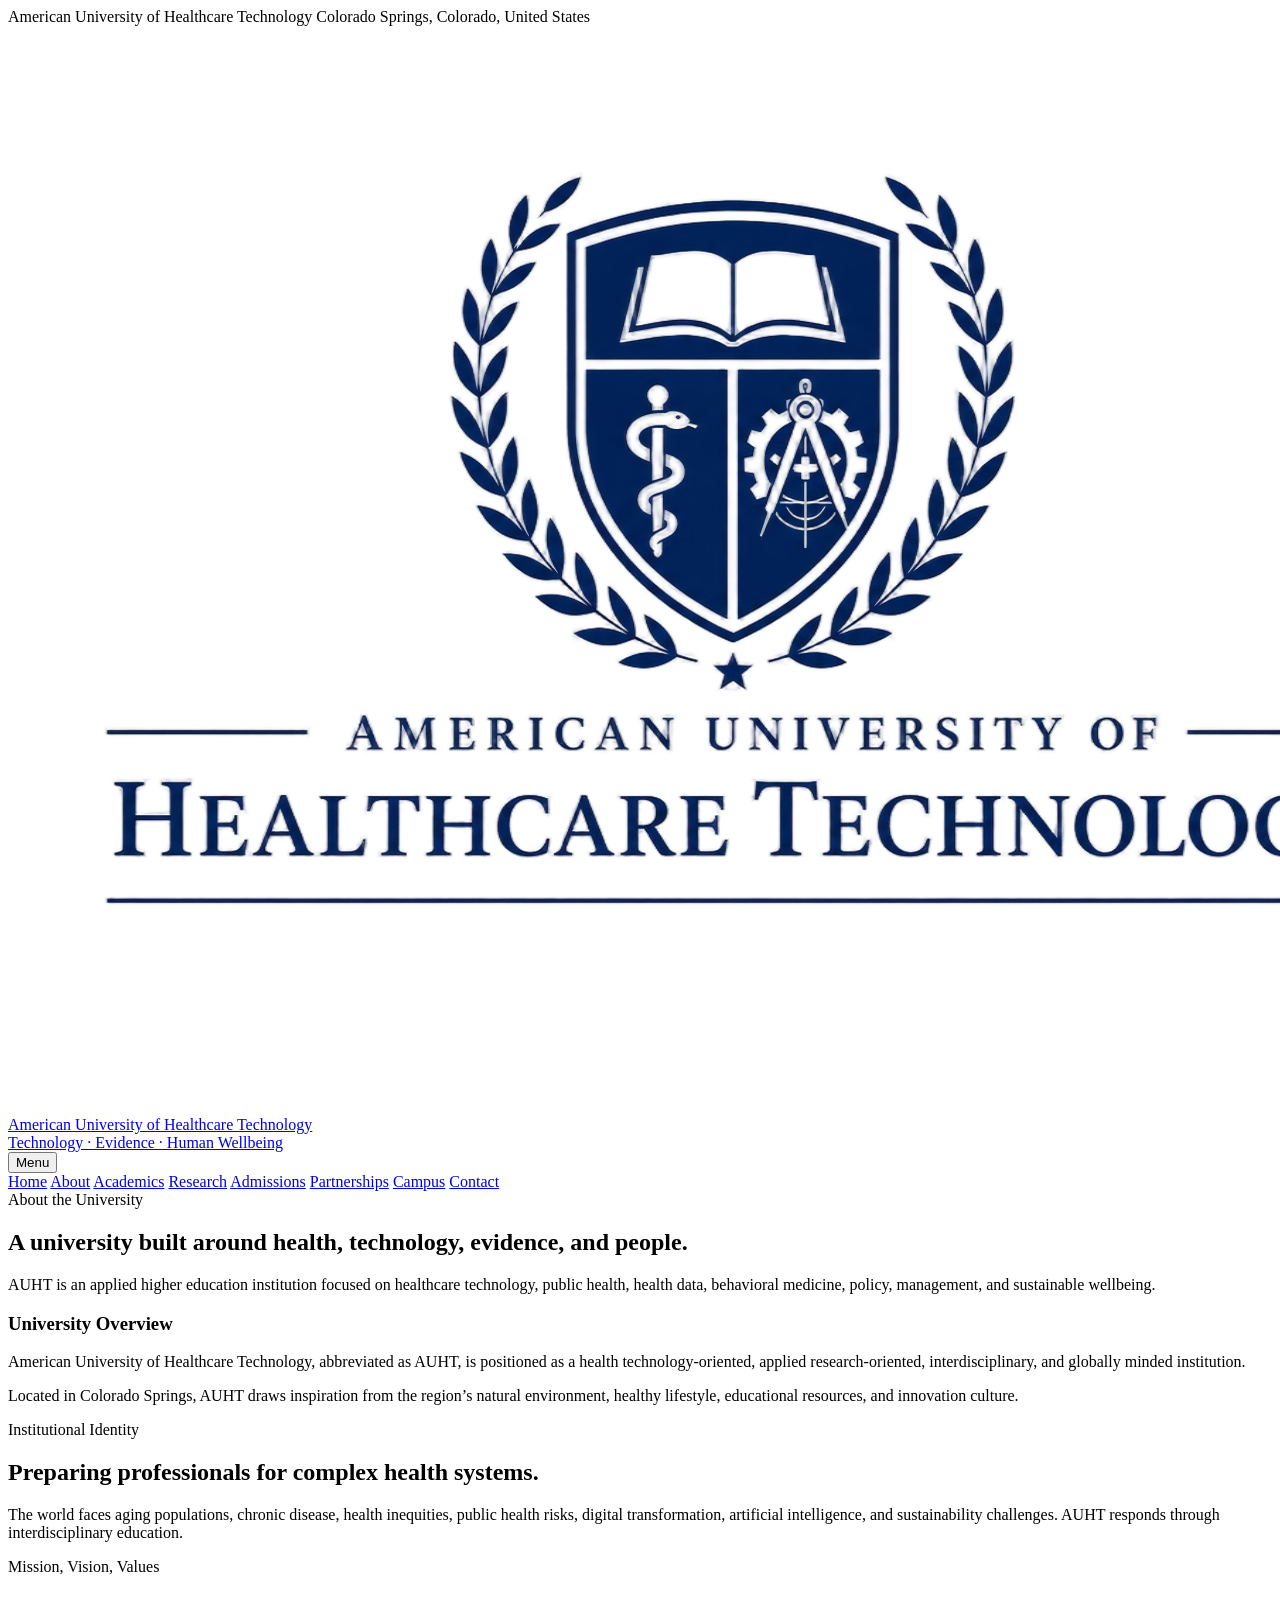
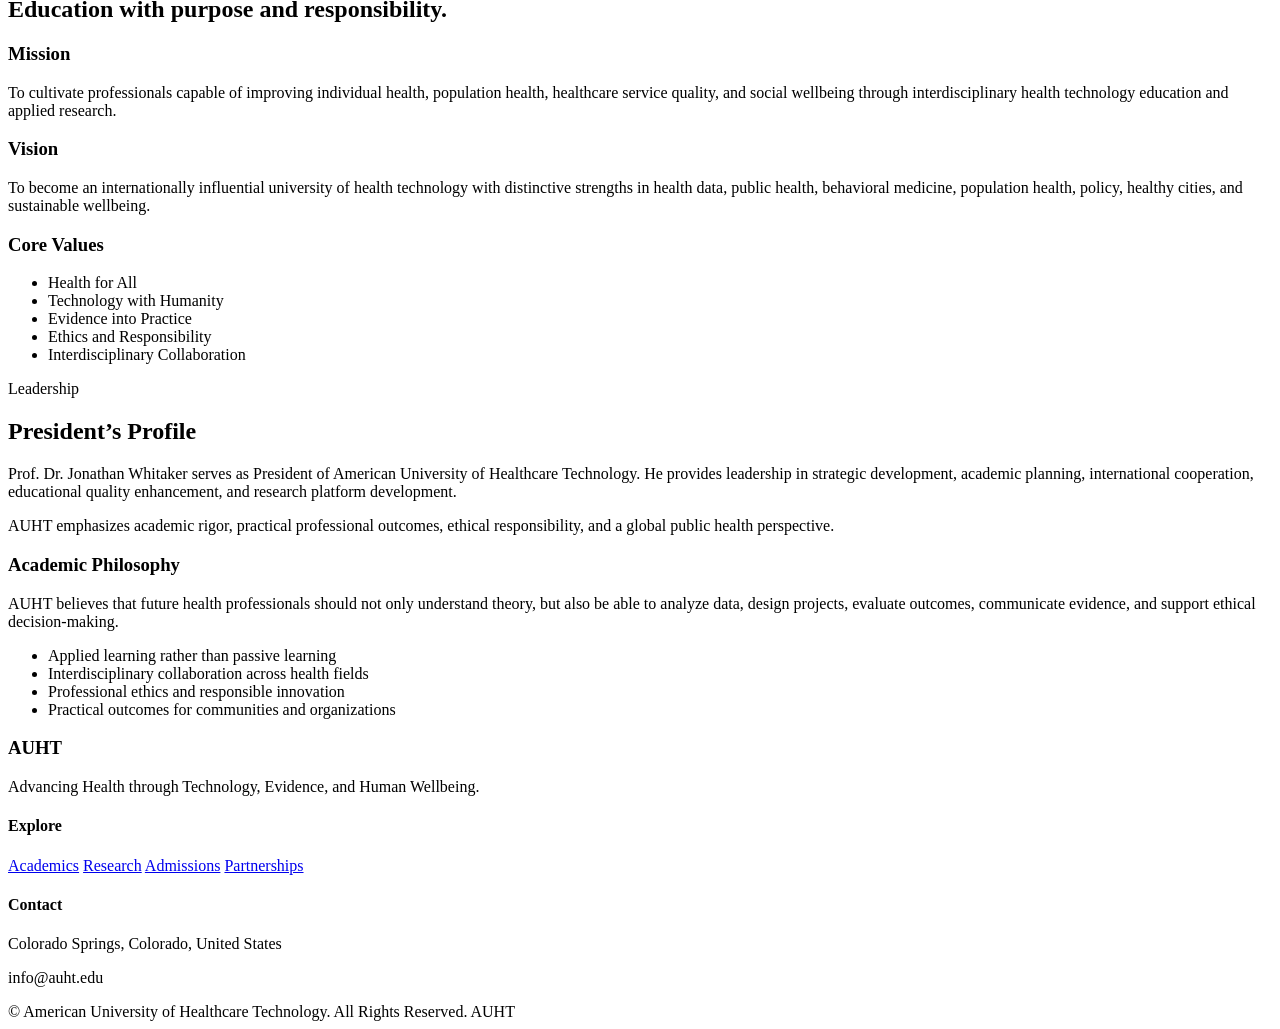
==== about.html @ 96d23efe "Update about.html" ====
<!DOCTYPE html>
<html lang="en">
<head>
  <meta charset="UTF-8" />
  <meta name="viewport" content="width=device-width, initial-scale=1.0" />
  <title>About AUHT</title>
  <link rel="stylesheet" href="assets/css/style.css" />
</head>
<body>
  <div class="topbar">
    <div class="container">
      <span>American University of Healthcare Technology</span>
      <span>Colorado Springs, Colorado, United States</span>
    </div>
  </div>

  <header class="site-header">
    <div class="container header-inner">
      <a href="index.html" class="brand">
        <img src="assets/logo.png" alt="AUHT Logo" />
        <div>
          <div class="brand-title">American University of Healthcare Technology</div>
          <div class="brand-subtitle">Technology · Evidence · Human Wellbeing</div>
        </div>
      </a>

      <button class="menu-toggle">Menu</button>

      <nav class="main-nav">
        <a href="index.html">Home</a>
        <a href="about.html">About</a>
        <a href="academics.html">Academics</a>
        <a href="research.html">Research</a>
        <a href="admissions.html">Admissions</a>
        <a href="partnerships.html">Partnerships</a>
        <a href="campus.html">Campus</a>
        <a href="contact.html" class="nav-button">Contact</a>
      </nav>
    </div>
  </header>

  <main>
    <section class="page-hero">
      <div class="container">
        <div class="eyebrow">About the University</div>
        <h1>A university built around health, technology, evidence, and people.</h1>
        <p>
          AUHT is an applied higher education institution focused on healthcare technology,
          public health, health data, behavioral medicine, policy, management, and sustainable wellbeing.
        </p>
      </div>
    </section>

    <section class="section">
      <div class="container two-column">
        <div class="panel">
          <h3>University Overview</h3>
          <p>
            American University of Healthcare Technology, abbreviated as AUHT, is positioned
            as a health technology-oriented, applied research-oriented, interdisciplinary,
            and globally minded institution.
          </p>
          <p>
            Located in Colorado Springs, AUHT draws inspiration from the region’s natural
            environment, healthy lifestyle, educational resources, and innovation culture.
          </p>
        </div>

        <div>
          <div class="section-title">
            <span>Institutional Identity</span>
            <h2>Preparing professionals for complex health systems.</h2>
            <p>
              The world faces aging populations, chronic disease, health inequities,
              public health risks, digital transformation, artificial intelligence,
              and sustainability challenges. AUHT responds through interdisciplinary education.
            </p>
          </div>
        </div>
      </div>
    </section>

    <section class="section section-light">
      <div class="container">
        <div class="section-title center">
          <span>Mission, Vision, Values</span>
          <h2>Education with purpose and responsibility.</h2>
        </div>

        <div class="grid grid-3">
          <div class="card">
            <h3>Mission</h3>
            <p>
              To cultivate professionals capable of improving individual health, population
              health, healthcare service quality, and social wellbeing through interdisciplinary
              health technology education and applied research.
            </p>
          </div>

          <div class="card">
            <h3>Vision</h3>
            <p>
              To become an internationally influential university of health technology with
              distinctive strengths in health data, public health, behavioral medicine,
              population health, policy, healthy cities, and sustainable wellbeing.
            </p>
          </div>

          <div class="card">
            <h3>Core Values</h3>
            <ul>
              <li>Health for All</li>
              <li>Technology with Humanity</li>
              <li>Evidence into Practice</li>
              <li>Ethics and Responsibility</li>
              <li>Interdisciplinary Collaboration</li>
            </ul>
          </div>
        </div>
      </div>
    </section>

    <section class="section">
      <div class="container two-column">
        <div>
          <div class="section-title">
            <span>Leadership</span>
            <h2>President’s Profile</h2>
            <p>
              Prof. Dr. Jonathan Whitaker serves as President of American University of
              Healthcare Technology. He provides leadership in strategic development,
              academic planning, international cooperation, educational quality enhancement,
              and research platform development.
            </p>
          </div>

          <div class="notice">
            AUHT emphasizes academic rigor, practical professional outcomes, ethical
            responsibility, and a global public health perspective.
          </div>
        </div>

        <div class="panel">
          <h3>Academic Philosophy</h3>
          <p>
            AUHT believes that future health professionals should not only understand theory,
            but also be able to analyze data, design projects, evaluate outcomes, communicate
            evidence, and support ethical decision-making.
          </p>
          <ul>
            <li>Applied learning rather than passive learning</li>
            <li>Interdisciplinary collaboration across health fields</li>
            <li>Professional ethics and responsible innovation</li>
            <li>Practical outcomes for communities and organizations</li>
          </ul>
        </div>
      </div>
    </section>
  </main>

  <footer class="footer">
    <div class="container footer-grid">
      <div>
        <h3>AUHT</h3>
        <p>Advancing Health through Technology, Evidence, and Human Wellbeing.</p>
      </div>
      <div>
        <h4>Explore</h4>
        <div class="footer-links">
          <a href="academics.html">Academics</a>
          <a href="research.html">Research</a>
          <a href="admissions.html">Admissions</a>
          <a href="partnerships.html">Partnerships</a>
        </div>
      </div>
      <div>
        <h4>Contact</h4>
        <p>Colorado Springs, Colorado, United States</p>
        <p>info@auht.edu</p>
      </div>
    </div>
    <div class="container copyright">
      <span>© <span id="year"></span> American University of Healthcare Technology. All Rights Reserved.</span>
      <span>AUHT</span>
    </div>
  </footer>

  <script src="assets/js/main.js"></script>
</body>
</html>
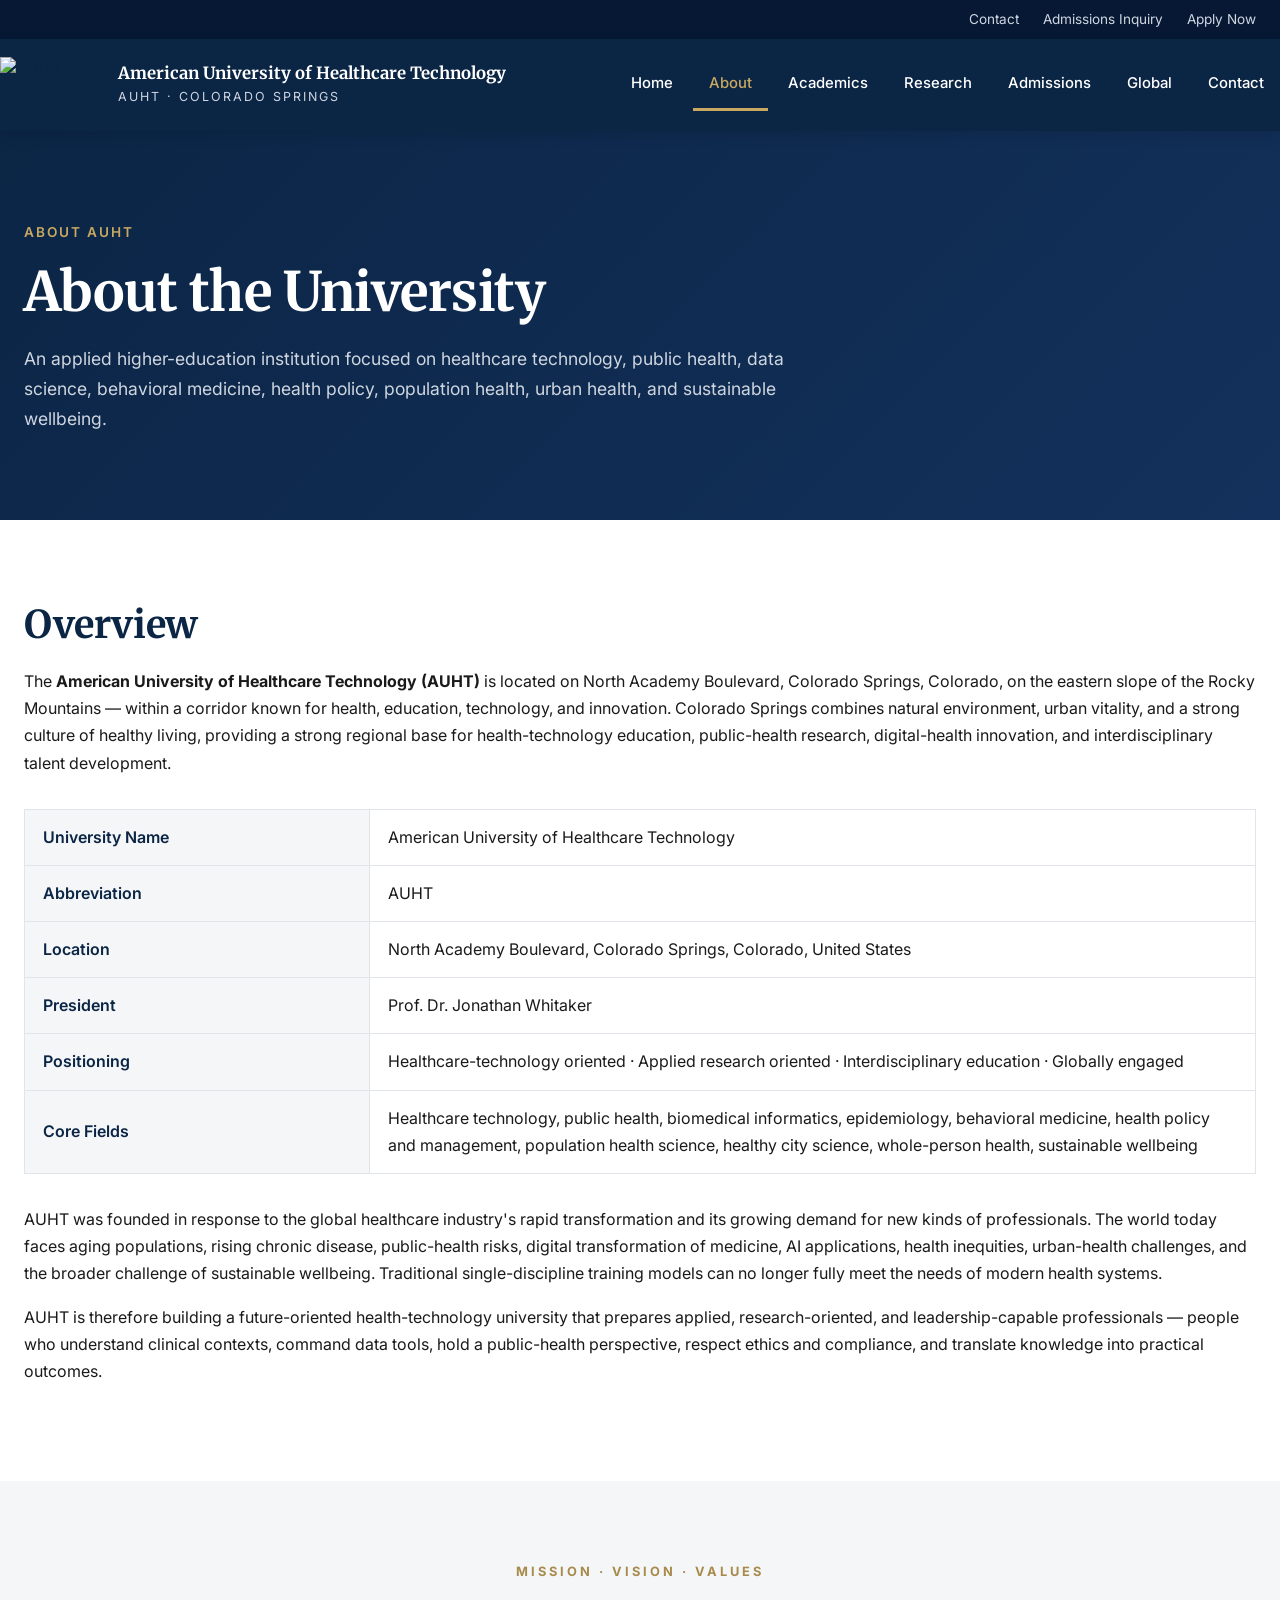
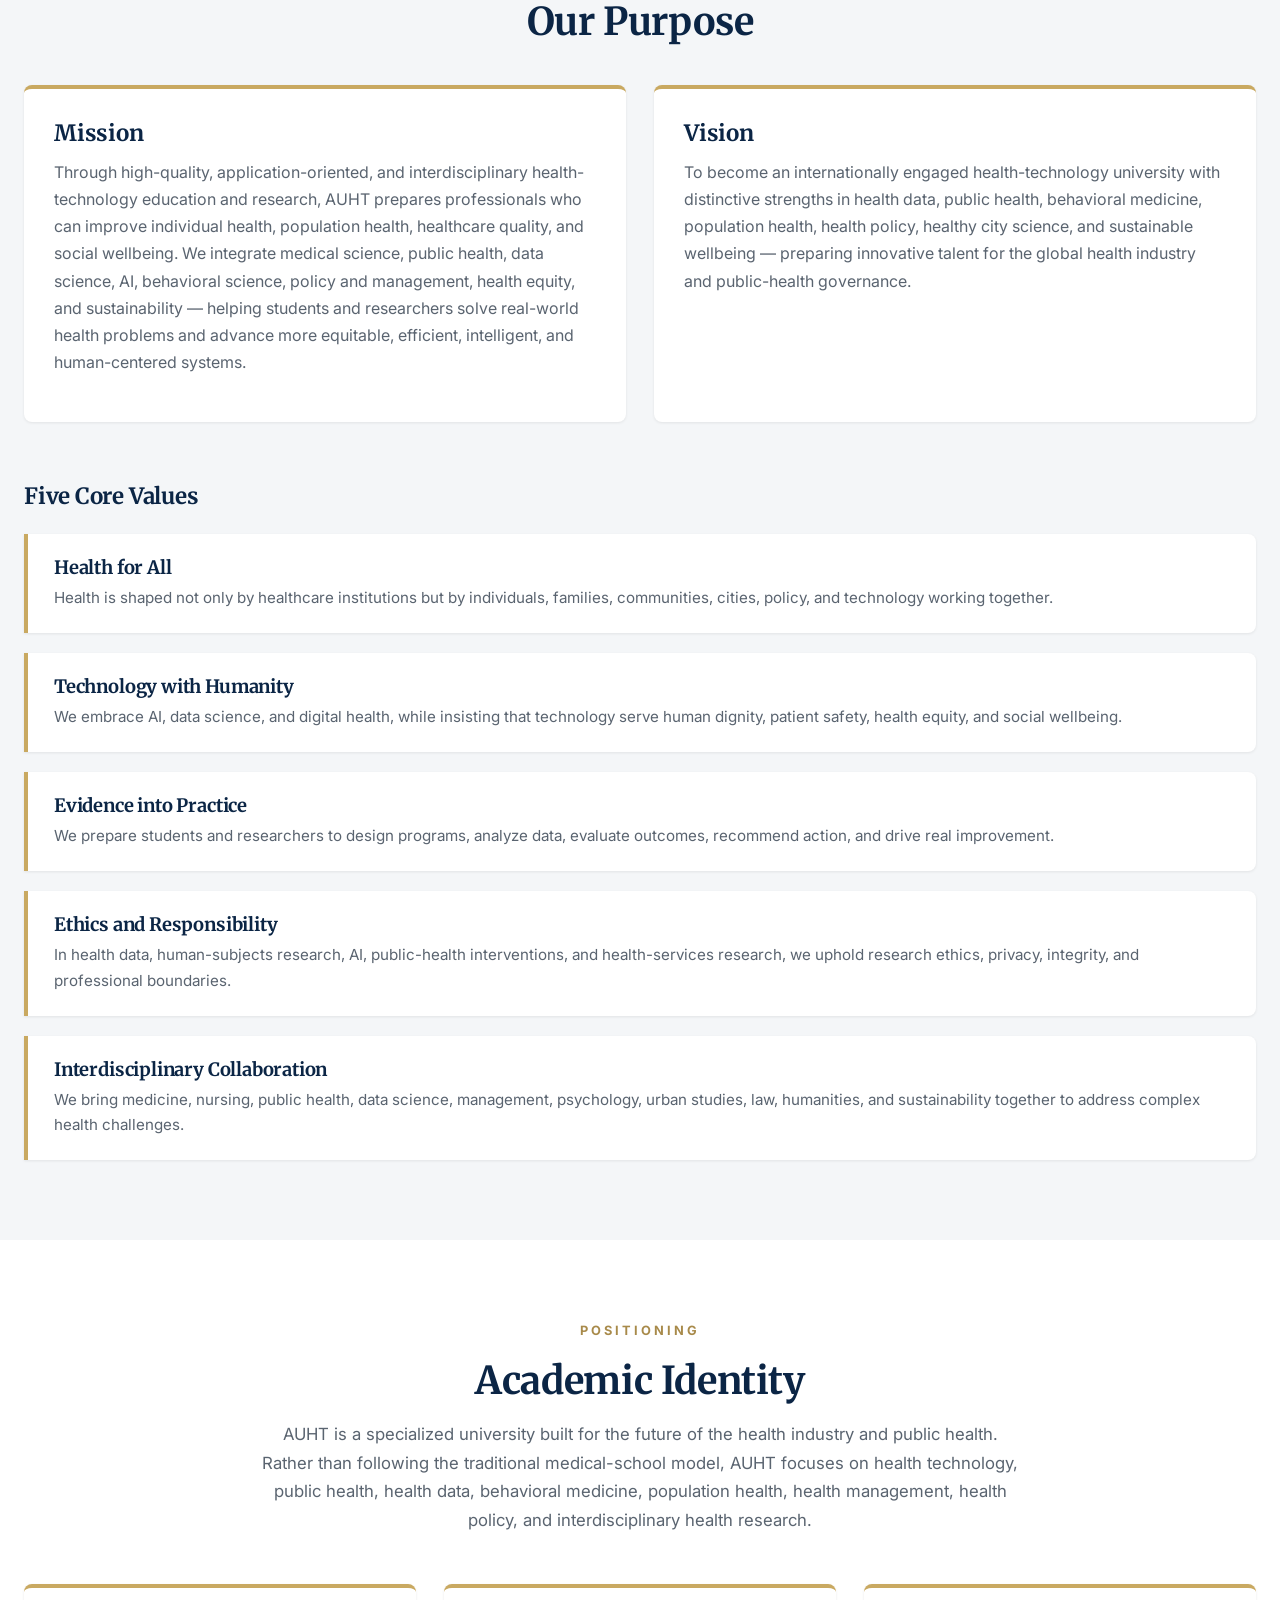
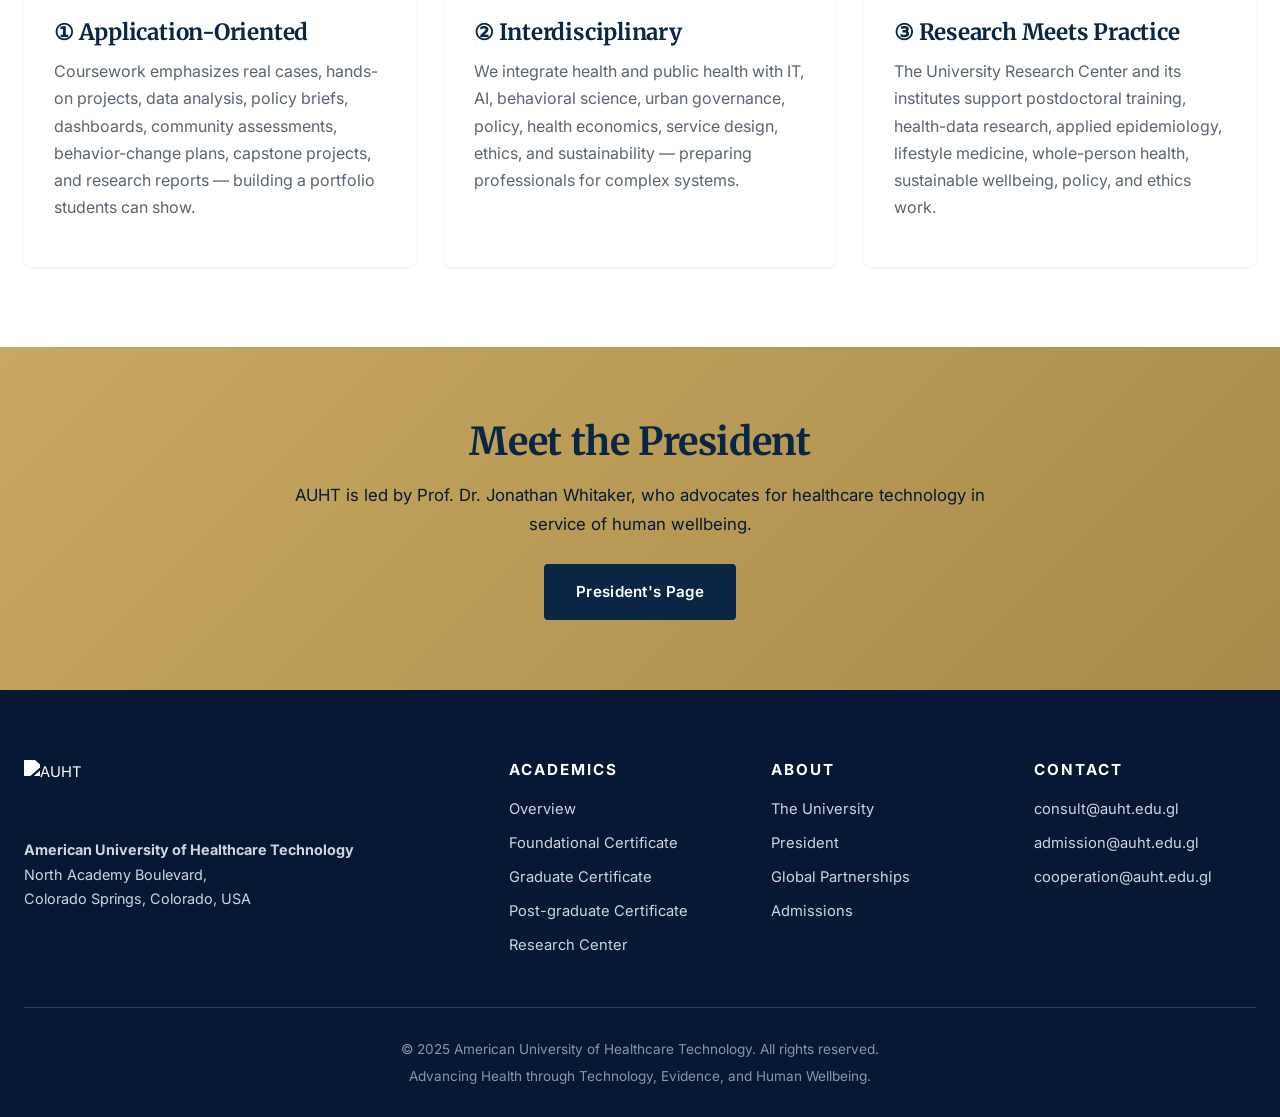
==== commit 63761e15: "Update about.html" ====
--- a/about.html
+++ b/about.html
@@ -3,188 +3,153 @@
 <head>
   <meta charset="UTF-8" />
   <meta name="viewport" content="width=device-width, initial-scale=1.0" />
-  <title>About AUHT</title>
-  <link rel="stylesheet" href="assets/css/style.css" />
+  <title>About AUHT | American University of Healthcare Technology</title>
+  <link href="https://fonts.googleapis.com/css2?family=Inter:wght@400;500;600;700&family=Merriweather:wght@700;900&display=swap" rel="stylesheet">
+  <link rel="stylesheet" href="css/styles.css" />
 </head>
 <body>
-  <div class="topbar">
-    <div class="container">
-      <span>American University of Healthcare Technology</span>
-      <span>Colorado Springs, Colorado, United States</span>
+
+<div class="utility-bar">
+  <div class="container">
+    <a href="contact.html">Contact</a>
+    <a href="mailto:admission@auht.edu.gl">Admissions Inquiry</a>
+    <a href="admissions.html">Apply Now</a>
+  </div>
+</div>
+
+<header class="site-header">
+  <div class="container header-inner">
+    <a class="brand" href="index.html">
+      <img src="images/logo.png" alt="AUHT Logo" />
+      <div class="brand-text">
+        <div class="name-en">American University of Healthcare Technology</div>
+        <div class="name-sub">AUHT · Colorado Springs</div>
+      </div>
+    </a>
+    <button class="nav-toggle" aria-label="Toggle menu">☰</button>
+    <nav class="main-nav">
+      <a href="index.html">Home</a>
+      <a href="about.html">About</a>
+      <a href="academics.html">Academics</a>
+      <a href="research.html">Research</a>
+      <a href="admissions.html">Admissions</a>
+      <a href="global.html">Global</a>
+      <a href="contact.html">Contact</a>
+    </nav>
+  </div>
+</header>
+
+<section class="page-header">
+  <div class="container">
+    <div class="breadcrumb">ABOUT AUHT</div>
+    <h1>About the University</h1>
+    <p class="lead">An applied higher-education institution focused on healthcare technology, public health, data science, behavioral medicine, health policy, population health, urban health, and sustainable wellbeing.</p>
+  </div>
+</section>
+
+<section>
+  <div class="container">
+    <h2 style="margin-bottom:20px;">Overview</h2>
+    <p>The <strong>American University of Healthcare Technology (AUHT)</strong> is located on North Academy Boulevard, Colorado Springs, Colorado, on the eastern slope of the Rocky Mountains — within a corridor known for health, education, technology, and innovation. Colorado Springs combines natural environment, urban vitality, and a strong culture of healthy living, providing a strong regional base for health-technology education, public-health research, digital-health innovation, and interdisciplinary talent development.</p>
+
+    <table class="info-table" style="margin-top:32px;">
+      <tr><th>University Name</th><td>American University of Healthcare Technology</td></tr>
+      <tr><th>Abbreviation</th><td>AUHT</td></tr>
+      <tr><th>Location</th><td>North Academy Boulevard, Colorado Springs, Colorado, United States</td></tr>
+      <tr><th>President</th><td>Prof. Dr. Jonathan Whitaker</td></tr>
+      <tr><th>Positioning</th><td>Healthcare-technology oriented · Applied research oriented · Interdisciplinary education · Globally engaged</td></tr>
+      <tr><th>Core Fields</th><td>Healthcare technology, public health, biomedical informatics, epidemiology, behavioral medicine, health policy and management, population health science, healthy city science, whole-person health, sustainable wellbeing</td></tr>
+    </table>
+
+    <p style="margin-top:32px;">AUHT was founded in response to the global healthcare industry's rapid transformation and its growing demand for new kinds of professionals. The world today faces aging populations, rising chronic disease, public-health risks, digital transformation of medicine, AI applications, health inequities, urban-health challenges, and the broader challenge of sustainable wellbeing. Traditional single-discipline training models can no longer fully meet the needs of modern health systems.</p>
+
+    <p>AUHT is therefore building a future-oriented health-technology university that prepares applied, research-oriented, and leadership-capable professionals — people who understand clinical contexts, command data tools, hold a public-health perspective, respect ethics and compliance, and translate knowledge into practical outcomes.</p>
+  </div>
+</section>
+
+<section class="section-alt">
+  <div class="container">
+    <span class="section-eyebrow">Mission · Vision · Values</span>
+    <h2 class="section-title">Our Purpose</h2>
+
+    <div class="grid grid-2" style="margin-top:40px;">
+      <div class="card">
+        <div class="card-body">
+          <h3>Mission</h3>
+          <p>Through high-quality, application-oriented, and interdisciplinary health-technology education and research, AUHT prepares professionals who can improve individual health, population health, healthcare quality, and social wellbeing. We integrate medical science, public health, data science, AI, behavioral science, policy and management, health equity, and sustainability — helping students and researchers solve real-world health problems and advance more equitable, efficient, intelligent, and human-centered systems.</p>
+        </div>
+      </div>
+      <div class="card">
+        <div class="card-body">
+          <h3>Vision</h3>
+          <p>To become an internationally engaged health-technology university with distinctive strengths in health data, public health, behavioral medicine, population health, health policy, healthy city science, and sustainable wellbeing — preparing innovative talent for the global health industry and public-health governance.</p>
+        </div>
+      </div>
+    </div>
+
+    <h3 style="margin-top:60px; margin-bottom:24px;">Five Core Values</h3>
+    <div class="value-list">
+      <div class="value-item"><div><h4>Health for All</h4><p>Health is shaped not only by healthcare institutions but by individuals, families, communities, cities, policy, and technology working together.</p></div></div>
+      <div class="value-item"><div><h4>Technology with Humanity</h4><p>We embrace AI, data science, and digital health, while insisting that technology serve human dignity, patient safety, health equity, and social wellbeing.</p></div></div>
+      <div class="value-item"><div><h4>Evidence into Practice</h4><p>We prepare students and researchers to design programs, analyze data, evaluate outcomes, recommend action, and drive real improvement.</p></div></div>
+      <div class="value-item"><div><h4>Ethics and Responsibility</h4><p>In health data, human-subjects research, AI, public-health interventions, and health-services research, we uphold research ethics, privacy, integrity, and professional boundaries.</p></div></div>
+      <div class="value-item"><div><h4>Interdisciplinary Collaboration</h4><p>We bring medicine, nursing, public health, data science, management, psychology, urban studies, law, humanities, and sustainability together to address complex health challenges.</p></div></div>
     </div>
   </div>
+</section>
 
-  <header class="site-header">
-    <div class="container header-inner">
-      <a href="index.html" class="brand">
-        <img src="assets/logo.png" alt="AUHT Logo" />
-        <div>
-          <div class="brand-title">American University of Healthcare Technology</div>
-          <div class="brand-subtitle">Technology · Evidence · Human Wellbeing</div>
-        </div>
-      </a>
+<section>
+  <div class="container">
+    <span class="section-eyebrow">Positioning</span>
+    <h2 class="section-title">Academic Identity</h2>
+    <p class="section-subtitle">AUHT is a specialized university built for the future of the health industry and public health. Rather than following the traditional medical-school model, AUHT focuses on health technology, public health, health data, behavioral medicine, population health, health management, health policy, and interdisciplinary health research.</p>
 
-      <button class="menu-toggle">Menu</button>
+    <div class="grid grid-3" style="margin-top:32px;">
+      <div class="card"><div class="card-body"><h3>① Application-Oriented</h3><p>Coursework emphasizes real cases, hands-on projects, data analysis, policy briefs, dashboards, community assessments, behavior-change plans, capstone projects, and research reports — building a portfolio students can show.</p></div></div>
+      <div class="card"><div class="card-body"><h3>② Interdisciplinary</h3><p>We integrate health and public health with IT, AI, behavioral science, urban governance, policy, health economics, service design, ethics, and sustainability — preparing professionals for complex systems.</p></div></div>
+      <div class="card"><div class="card-body"><h3>③ Research Meets Practice</h3><p>The University Research Center and its institutes support postdoctoral training, health-data research, applied epidemiology, lifestyle medicine, whole-person health, sustainable wellbeing, policy, and ethics work.</p></div></div>
+    </div>
+  </div>
+</section>
 
-      <nav class="main-nav">
-        <a href="index.html">Home</a>
-        <a href="about.html">About</a>
-        <a href="academics.html">Academics</a>
-        <a href="research.html">Research</a>
-        <a href="admissions.html">Admissions</a>
-        <a href="partnerships.html">Partnerships</a>
-        <a href="campus.html">Campus</a>
-        <a href="contact.html" class="nav-button">Contact</a>
-      </nav>
+<section class="cta-banner">
+  <h2>Meet the President</h2>
+  <p>AUHT is led by Prof. Dr. Jonathan Whitaker, who advocates for healthcare technology in service of human wellbeing.</p>
+  <a href="president.html" class="btn btn-dark">President's Page</a>
+</section>
+
+<footer class="site-footer">
+  <div class="container">
+    <div class="footer-grid">
+      <div class="footer-brand">
+        <img src="images/logo.png" alt="AUHT" />
+        <p><strong>American University of Healthcare Technology</strong><br/>North Academy Boulevard,<br/>Colorado Springs, Colorado, USA</p>
+      </div>
+      <div><h4>Academics</h4><ul>
+        <li><a href="academics.html">Overview</a></li>
+        <li><a href="programs-foundational.html">Foundational Certificate</a></li>
+        <li><a href="programs-graduate.html">Graduate Certificate</a></li>
+        <li><a href="programs-postgraduate.html">Post-graduate Certificate</a></li>
+        <li><a href="research.html">Research Center</a></li>
+      </ul></div>
+      <div><h4>About</h4><ul>
+        <li><a href="about.html">The University</a></li>
+        <li><a href="president.html">President</a></li>
+        <li><a href="global.html">Global Partnerships</a></li>
+        <li><a href="admissions.html">Admissions</a></li>
+      </ul></div>
+      <div><h4>Contact</h4><ul>
+        <li><a href="mailto:consult@auht.edu.gl">consult@auht.edu.gl</a></li>
+        <li><a href="mailto:admission@auht.edu.gl">admission@auht.edu.gl</a></li>
+        <li><a href="mailto:cooperation@auht.edu.gl">cooperation@auht.edu.gl</a></li>
+      </ul></div>
     </div>
-  </header>
-
-  <main>
-    <section class="page-hero">
-      <div class="container">
-        <div class="eyebrow">About the University</div>
-        <h1>A university built around health, technology, evidence, and people.</h1>
-        <p>
-          AUHT is an applied higher education institution focused on healthcare technology,
-          public health, health data, behavioral medicine, policy, management, and sustainable wellbeing.
-        </p>
-      </div>
-    </section>
-
-    <section class="section">
-      <div class="container two-column">
-        <div class="panel">
-          <h3>University Overview</h3>
-          <p>
-            American University of Healthcare Technology, abbreviated as AUHT, is positioned
-            as a health technology-oriented, applied research-oriented, interdisciplinary,
-            and globally minded institution.
-          </p>
-          <p>
-            Located in Colorado Springs, AUHT draws inspiration from the region’s natural
-            environment, healthy lifestyle, educational resources, and innovation culture.
-          </p>
-        </div>
-
-        <div>
-          <div class="section-title">
-            <span>Institutional Identity</span>
-            <h2>Preparing professionals for complex health systems.</h2>
-            <p>
-              The world faces aging populations, chronic disease, health inequities,
-              public health risks, digital transformation, artificial intelligence,
-              and sustainability challenges. AUHT responds through interdisciplinary education.
-            </p>
-          </div>
-        </div>
-      </div>
-    </section>
-
-    <section class="section section-light">
-      <div class="container">
-        <div class="section-title center">
-          <span>Mission, Vision, Values</span>
-          <h2>Education with purpose and responsibility.</h2>
-        </div>
-
-        <div class="grid grid-3">
-          <div class="card">
-            <h3>Mission</h3>
-            <p>
-              To cultivate professionals capable of improving individual health, population
-              health, healthcare service quality, and social wellbeing through interdisciplinary
-              health technology education and applied research.
-            </p>
-          </div>
-
-          <div class="card">
-            <h3>Vision</h3>
-            <p>
-              To become an internationally influential university of health technology with
-              distinctive strengths in health data, public health, behavioral medicine,
-              population health, policy, healthy cities, and sustainable wellbeing.
-            </p>
-          </div>
-
-          <div class="card">
-            <h3>Core Values</h3>
-            <ul>
-              <li>Health for All</li>
-              <li>Technology with Humanity</li>
-              <li>Evidence into Practice</li>
-              <li>Ethics and Responsibility</li>
-              <li>Interdisciplinary Collaboration</li>
-            </ul>
-          </div>
-        </div>
-      </div>
-    </section>
-
-    <section class="section">
-      <div class="container two-column">
-        <div>
-          <div class="section-title">
-            <span>Leadership</span>
-            <h2>President’s Profile</h2>
-            <p>
-              Prof. Dr. Jonathan Whitaker serves as President of American University of
-              Healthcare Technology. He provides leadership in strategic development,
-              academic planning, international cooperation, educational quality enhancement,
-              and research platform development.
-            </p>
-          </div>
-
-          <div class="notice">
-            AUHT emphasizes academic rigor, practical professional outcomes, ethical
-            responsibility, and a global public health perspective.
-          </div>
-        </div>
-
-        <div class="panel">
-          <h3>Academic Philosophy</h3>
-          <p>
-            AUHT believes that future health professionals should not only understand theory,
-            but also be able to analyze data, design projects, evaluate outcomes, communicate
-            evidence, and support ethical decision-making.
-          </p>
-          <ul>
-            <li>Applied learning rather than passive learning</li>
-            <li>Interdisciplinary collaboration across health fields</li>
-            <li>Professional ethics and responsible innovation</li>
-            <li>Practical outcomes for communities and organizations</li>
-          </ul>
-        </div>
-      </div>
-    </section>
-  </main>
-
-  <footer class="footer">
-    <div class="container footer-grid">
-      <div>
-        <h3>AUHT</h3>
-        <p>Advancing Health through Technology, Evidence, and Human Wellbeing.</p>
-      </div>
-      <div>
-        <h4>Explore</h4>
-        <div class="footer-links">
-          <a href="academics.html">Academics</a>
-          <a href="research.html">Research</a>
-          <a href="admissions.html">Admissions</a>
-          <a href="partnerships.html">Partnerships</a>
-        </div>
-      </div>
-      <div>
-        <h4>Contact</h4>
-        <p>Colorado Springs, Colorado, United States</p>
-        <p>info@auht.edu</p>
-      </div>
+    <div class="footer-bottom">
+      <p>© 2025 American University of Healthcare Technology. All rights reserved.</p>
+      <p>Advancing Health through Technology, Evidence, and Human Wellbeing.</p>
     </div>
-    <div class="container copyright">
-      <span>© <span id="year"></span> American University of Healthcare Technology. All Rights Reserved.</span>
-      <span>AUHT</span>
-    </div>
-  </footer>
-
-  <script src="assets/js/main.js"></script>
+  </div>
+</footer>
+<script src="js/main.js"></script>
 </body>
 </html>
--- a/css/styles.css
+++ b/css/styles.css
@@ -0,0 +1,443 @@
+/* ============================================
+   AUHT — American University of Healthcare Technology
+   Global Stylesheet
+   ============================================ */
+
+:root {
+  --color-primary: #0B2545;
+  --color-primary-light: #13315C;
+  --color-primary-dark: #061833;
+  --color-accent: #C9A961;
+  --color-accent-dark: #A88A4A;
+  --color-teal: #1B7B88;
+  --color-teal-light: #E6F2F4;
+  --color-bg: #FFFFFF;
+  --color-bg-alt: #F4F6F8;
+  --color-text: #1A1A1A;
+  --color-text-muted: #5A6470;
+  --color-border: #E1E4E8;
+  --color-border-dark: #2A3F5F;
+
+  --font-serif: "Merriweather", Georgia, "Times New Roman", serif;
+  --font-sans: "Inter", -apple-system, BlinkMacSystemFont, "Segoe UI", Roboto, "Helvetica Neue", Arial, sans-serif;
+
+  --shadow-sm: 0 1px 3px rgba(0, 0, 0, 0.08);
+  --shadow-md: 0 4px 12px rgba(0, 0, 0, 0.1);
+  --shadow-lg: 0 10px 30px rgba(0, 0, 0, 0.15);
+
+  --radius-sm: 4px;
+  --radius-md: 8px;
+  --radius-lg: 12px;
+
+  --transition: all 0.25s ease;
+  --max-width: 1280px;
+}
+
+*, *::before, *::after { box-sizing: border-box; margin: 0; padding: 0; }
+html { scroll-behavior: smooth; }
+body {
+  font-family: var(--font-sans);
+  font-size: 16px;
+  line-height: 1.7;
+  color: var(--color-text);
+  background: var(--color-bg);
+  -webkit-font-smoothing: antialiased;
+}
+img { max-width: 100%; height: auto; display: block; }
+a { color: var(--color-primary); text-decoration: none; transition: var(--transition); }
+a:hover { color: var(--color-accent-dark); }
+ul { list-style: none; }
+button { font-family: inherit; cursor: pointer; border: none; background: none; }
+
+h1, h2, h3, h4, h5, h6 {
+  font-family: var(--font-serif);
+  font-weight: 700;
+  line-height: 1.25;
+  color: var(--color-primary);
+  letter-spacing: -0.01em;
+}
+h1 { font-size: clamp(2.2rem, 4.5vw, 3.4rem); }
+h2 { font-size: clamp(1.7rem, 3vw, 2.4rem); }
+h3 { font-size: 1.4rem; }
+h4 { font-size: 1.15rem; }
+p { margin-bottom: 1rem; }
+
+.container { width: 100%; max-width: var(--max-width); margin: 0 auto; padding: 0 24px; }
+
+/* Buttons */
+.btn {
+  display: inline-block;
+  padding: 13px 30px;
+  font-weight: 600;
+  font-size: 0.95rem;
+  border-radius: var(--radius-sm);
+  transition: var(--transition);
+  cursor: pointer;
+  text-align: center;
+  border: 2px solid transparent;
+  letter-spacing: 0.3px;
+}
+.btn-primary { background: var(--color-accent); color: var(--color-primary); }
+.btn-primary:hover { background: var(--color-accent-dark); color: #fff; }
+.btn-outline { border-color: #fff; color: #fff; }
+.btn-outline:hover { background: #fff; color: var(--color-primary); }
+.btn-dark { background: var(--color-primary); color: #fff; }
+.btn-dark:hover { background: var(--color-primary-light); color: #fff; }
+
+/* ============ HEADER ============ */
+.utility-bar {
+  background: var(--color-primary-dark);
+  color: #fff;
+  font-size: 0.85rem;
+  padding: 8px 0;
+}
+.utility-bar .container { display: flex; justify-content: flex-end; align-items: center; gap: 24px; }
+.utility-bar a { color: #cfd6e0; }
+.utility-bar a:hover { color: var(--color-accent); }
+
+.site-header {
+  background: var(--color-primary);
+  color: #fff;
+  position: sticky;
+  top: 0;
+  z-index: 100;
+  box-shadow: var(--shadow-md);
+}
+.header-inner { display: flex; align-items: center; justify-content: space-between; padding: 18px 0; }
+.brand { display: flex; align-items: center; gap: 14px; }
+.brand img { height: 56px; width: auto; }
+.brand-text .name-en { font-family: var(--font-serif); font-size: 1.05rem; font-weight: 700; line-height: 1.2; color: #fff; }
+.brand-text .name-sub { font-size: 0.78rem; color: #cfd6e0; letter-spacing: 2px; text-transform: uppercase; margin-top: 2px; }
+
+.main-nav { display: flex; align-items: center; gap: 4px; }
+.main-nav a {
+  color: #fff;
+  padding: 12px 16px;
+  font-size: 0.93rem;
+  font-weight: 500;
+  border-bottom: 3px solid transparent;
+  transition: var(--transition);
+}
+.main-nav a:hover, .main-nav a.active { color: var(--color-accent); border-bottom-color: var(--color-accent); }
+
+.nav-toggle { display: none; color: #fff; font-size: 1.6rem; }
+
+/* ============ HERO ============ */
+.hero {
+  position: relative;
+  min-height: 560px;
+  background: linear-gradient(135deg, #0B2545 0%, #13315C 50%, #1B7B88 100%);
+  color: #fff;
+  display: flex;
+  align-items: center;
+  overflow: hidden;
+}
+.hero::before {
+  content: "";
+  position: absolute;
+  inset: 0;
+  background-image:
+    radial-gradient(circle at 20% 30%, rgba(201,169,97,0.15) 0%, transparent 50%),
+    radial-gradient(circle at 80% 70%, rgba(27,123,136,0.25) 0%, transparent 50%);
+}
+.hero-content { position: relative; max-width: 800px; padding: 90px 0; }
+.hero h1 { color: #fff; margin-bottom: 22px; }
+.hero .lead { font-size: 1.2rem; line-height: 1.7; color: #e6ecf2; margin-bottom: 36px; max-width: 680px; }
+.hero-actions { display: flex; gap: 16px; flex-wrap: wrap; }
+.hero-tagline { font-size: 0.85rem; color: var(--color-accent); letter-spacing: 4px; text-transform: uppercase; margin-bottom: 14px; font-weight: 600; }
+
+/* Page header */
+.page-header {
+  background: linear-gradient(135deg, #0B2545 0%, #13315C 100%);
+  color: #fff;
+  padding: 90px 0 70px;
+  position: relative;
+}
+.page-header h1 { color: #fff; }
+.page-header .breadcrumb { font-size: 0.85rem; color: var(--color-accent); margin-bottom: 14px; letter-spacing: 2px; font-weight: 600; }
+.page-header .lead { color: #cfd6e0; max-width: 820px; font-size: 1.1rem; margin-top: 18px; }
+
+/* ============ SECTIONS ============ */
+section { padding: 80px 0; }
+.section-alt { background: var(--color-bg-alt); }
+.section-dark { background: var(--color-primary); color: #fff; }
+.section-dark h1, .section-dark h2, .section-dark h3 { color: #fff; }
+.section-dark p { color: #cfd6e0; }
+
+.section-title { text-align: center; margin-bottom: 16px; }
+.section-eyebrow {
+  display: block;
+  text-align: center;
+  font-size: 0.8rem;
+  color: var(--color-accent-dark);
+  letter-spacing: 3px;
+  text-transform: uppercase;
+  margin-bottom: 14px;
+  font-weight: 700;
+}
+.section-subtitle { text-align: center; max-width: 760px; margin: 0 auto 50px; color: var(--color-text-muted); font-size: 1.05rem; }
+
+/* Grid */
+.grid { display: grid; gap: 28px; }
+.grid-2 { grid-template-columns: repeat(auto-fit, minmax(360px, 1fr)); }
+.grid-3 { grid-template-columns: repeat(auto-fit, minmax(300px, 1fr)); }
+.grid-4 { grid-template-columns: repeat(auto-fit, minmax(240px, 1fr)); }
+
+/* Card */
+.card {
+  background: #fff;
+  border-radius: var(--radius-md);
+  overflow: hidden;
+  box-shadow: var(--shadow-sm);
+  transition: var(--transition);
+  border-top: 4px solid var(--color-accent);
+}
+.card:hover { transform: translateY(-4px); box-shadow: var(--shadow-lg); }
+.card-body { padding: 30px; }
+.card h3 { margin-bottom: 12px; color: var(--color-primary); }
+.card p { color: var(--color-text-muted); margin-bottom: 16px; }
+.card .card-link { color: var(--color-accent-dark); font-weight: 600; font-size: 0.92rem; text-transform: uppercase; letter-spacing: 1px; }
+.card .card-link::after { content: " →"; transition: var(--transition); }
+.card:hover .card-link::after { margin-left: 6px; }
+
+/* Tile */
+.tile-grid { display: grid; grid-template-columns: repeat(auto-fit, minmax(250px, 1fr)); gap: 4px; }
+.tile {
+  background: var(--color-primary);
+  color: #fff;
+  padding: 40px 30px;
+  text-align: left;
+  transition: var(--transition);
+  display: block;
+}
+.tile:nth-child(even) { background: var(--color-primary-light); }
+.tile:hover { background: var(--color-teal); color: #fff; }
+.tile .tile-eyebrow { font-size: 0.75rem; color: var(--color-accent); letter-spacing: 2px; text-transform: uppercase; font-weight: 600; margin-bottom: 10px; }
+.tile h3 { color: #fff; font-size: 1.2rem; margin-bottom: 10px; }
+.tile p { color: #cfd6e0; font-size: 0.92rem; margin: 0; }
+.tile .tile-arrow { display: inline-block; margin-top: 14px; color: var(--color-accent); font-size: 1.3rem; }
+
+/* Stats */
+.stats-grid { display: grid; grid-template-columns: repeat(auto-fit, minmax(180px, 1fr)); gap: 32px; text-align: center; }
+.stat-num { font-family: var(--font-serif); font-size: 3.2rem; font-weight: 700; color: var(--color-accent); display: block; line-height: 1; }
+.stat-label { font-size: 0.92rem; color: #cfd6e0; margin-top: 10px; letter-spacing: 1px; text-transform: uppercase; }
+
+/* Split */
+.split { display: grid; grid-template-columns: 1fr 1fr; gap: 60px; align-items: center; }
+.split-img { border-radius: var(--radius-md); box-shadow: var(--shadow-lg); overflow: hidden; }
+.split-img img { width: 100%; height: 100%; object-fit: cover; }
+
+/* Value list */
+.value-list { display: grid; gap: 20px; }
+.value-item {
+  display: flex;
+  gap: 20px;
+  padding: 22px 26px;
+  background: #fff;
+  border-left: 4px solid var(--color-accent);
+  border-radius: 0 var(--radius-md) var(--radius-md) 0;
+  box-shadow: var(--shadow-sm);
+}
+.value-item h4 { color: var(--color-primary); margin-bottom: 6px; }
+.value-item p { margin: 0; color: var(--color-text-muted); font-size: 0.95rem; }
+
+/* Program block */
+.program-block {
+  background: #fff;
+  border-radius: var(--radius-md);
+  padding: 40px;
+  box-shadow: var(--shadow-sm);
+  border-left: 5px solid var(--color-accent);
+  margin-bottom: 28px;
+}
+.program-block h3 { color: var(--color-primary); margin-bottom: 6px; font-size: 1.55rem; }
+.program-block .program-tag {
+  display: inline-block;
+  font-size: 0.75rem;
+  color: var(--color-teal);
+  letter-spacing: 2px;
+  text-transform: uppercase;
+  font-weight: 700;
+  margin-bottom: 18px;
+  padding: 4px 10px;
+  background: var(--color-teal-light);
+  border-radius: var(--radius-sm);
+}
+.program-block .courses { background: var(--color-bg-alt); padding: 22px 26px; border-radius: var(--radius-sm); margin: 22px 0; }
+.program-block .courses h4 {
+  color: var(--color-primary);
+  margin-bottom: 14px;
+  font-size: 0.85rem;
+  text-transform: uppercase;
+  letter-spacing: 2px;
+  font-family: var(--font-sans);
+}
+.program-block .courses ul li {
+  padding: 9px 0;
+  border-bottom: 1px dashed var(--color-border);
+  color: var(--color-text);
+  font-size: 0.95rem;
+}
+.program-block .courses ul li:last-child { border-bottom: none; }
+.program-block .career { font-size: 0.95rem; color: var(--color-text-muted); margin-top: 16px; }
+.program-block .career strong { color: var(--color-teal); }
+.program-block .notice {
+  background: #fff8e6;
+  border-left: 4px solid var(--color-accent);
+  padding: 16px 20px;
+  margin-top: 18px;
+  font-size: 0.92rem;
+  color: var(--color-text-muted);
+  border-radius: 0 var(--radius-sm) var(--radius-sm) 0;
+}
+
+/* President */
+.president-card {
+  background: linear-gradient(135deg, #0B2545 0%, #13315C 100%);
+  color: #fff;
+  border-radius: var(--radius-lg);
+  padding: 60px;
+  display: grid;
+  grid-template-columns: 260px 1fr;
+  gap: 50px;
+  align-items: center;
+}
+.president-card img {
+  width: 260px;
+  height: 260px;
+  border-radius: 50%;
+  border: 5px solid var(--color-accent);
+  object-fit: cover;
+}
+.president-card h2, .president-card h3 { color: #fff; }
+.president-card .title {
+  color: var(--color-accent);
+  font-size: 0.85rem;
+  letter-spacing: 2px;
+  text-transform: uppercase;
+  margin-bottom: 16px;
+  font-weight: 600;
+}
+.president-card blockquote {
+  font-family: var(--font-serif);
+  font-size: 1.2rem;
+  line-height: 1.7;
+  font-style: italic;
+  color: #e6ecf2;
+  margin: 18px 0;
+  padding-left: 20px;
+  border-left: 3px solid var(--color-accent);
+}
+
+/* Contact */
+.contact-grid { display: grid; grid-template-columns: repeat(auto-fit, minmax(280px, 1fr)); gap: 24px; }
+.contact-card {
+  background: #fff;
+  padding: 36px 30px;
+  border-radius: var(--radius-md);
+  text-align: center;
+  border-top: 4px solid var(--color-accent);
+  box-shadow: var(--shadow-sm);
+  transition: var(--transition);
+}
+.contact-card:hover { transform: translateY(-4px); box-shadow: var(--shadow-lg); }
+.contact-card .icon { font-size: 2.4rem; color: var(--color-teal); margin-bottom: 14px; }
+.contact-card h3 { margin-bottom: 10px; }
+.contact-card a { color: var(--color-primary); font-weight: 600; word-break: break-all; }
+.contact-card a:hover { color: var(--color-accent-dark); }
+
+/* Tables */
+.info-table { width: 100%; border-collapse: collapse; margin: 24px 0; }
+.info-table th, .info-table td { padding: 14px 18px; border: 1px solid var(--color-border); text-align: left; }
+.info-table th { background: var(--color-bg-alt); color: var(--color-primary); font-weight: 600; width: 28%; }
+
+/* CTA banner */
+.cta-banner {
+  background: linear-gradient(135deg, var(--color-accent) 0%, var(--color-accent-dark) 100%);
+  color: var(--color-primary);
+  text-align: center;
+  padding: 70px 24px;
+}
+.cta-banner h2 { color: var(--color-primary); margin-bottom: 16px; }
+.cta-banner p { color: var(--color-primary-dark); max-width: 720px; margin: 0 auto 26px; font-size: 1.05rem; }
+
+/* Notice block */
+.notice-block {
+  background: var(--color-bg-alt);
+  border-left: 4px solid var(--color-teal);
+  padding: 26px 30px;
+  border-radius: 0 var(--radius-md) var(--radius-md) 0;
+}
+.notice-block h4 { color: var(--color-primary); margin-bottom: 12px; }
+.notice-block p { margin: 0; color: var(--color-text-muted); font-size: 0.95rem; }
+
+/* Quote tile */
+.quote-tile {
+  background: linear-gradient(135deg,#1B7B88,#0B2545);
+  color: #fff;
+  border-radius: var(--radius-md);
+  min-height: 360px;
+  display: flex;
+  align-items: center;
+  justify-content: center;
+  padding: 50px;
+  text-align: center;
+}
+.quote-tile .quote-mark { font-size: 3.5rem; color: var(--color-accent); margin-bottom: 14px; line-height: 1; }
+.quote-tile p { font-family: var(--font-serif); font-size: 1.3rem; line-height: 1.6; color: #fff; font-style: italic; }
+.quote-tile .quote-author { margin-top: 22px; color: var(--color-accent); letter-spacing: 3px; font-size: 0.8rem; font-style: normal; font-family: var(--font-sans); font-weight: 600; }
+
+/* ============ FOOTER ============ */
+.site-footer {
+  background: var(--color-primary-dark);
+  color: #cfd6e0;
+  padding: 70px 0 24px;
+  font-size: 0.92rem;
+}
+.footer-grid { display: grid; grid-template-columns: 2fr 1fr 1fr 1fr; gap: 40px; margin-bottom: 40px; }
+.footer-grid h4 {
+  color: #fff;
+  font-size: 0.95rem;
+  margin-bottom: 18px;
+  font-family: var(--font-sans);
+  text-transform: uppercase;
+  letter-spacing: 2px;
+}
+.footer-grid ul li { margin-bottom: 9px; }
+.footer-grid a { color: #cfd6e0; }
+.footer-grid a:hover { color: var(--color-accent); }
+.footer-brand img { height: 60px; margin-bottom: 18px; filter: brightness(0) invert(1); }
+.footer-brand p { color: #cfd6e0; line-height: 1.7; font-size: 0.9rem; }
+.footer-bottom { border-top: 1px solid var(--color-border-dark); padding-top: 26px; text-align: center; color: #8a96a6; font-size: 0.85rem; }
+.footer-bottom p { margin: 4px 0; }
+
+/* ============ RESPONSIVE ============ */
+@media (max-width: 960px) {
+  .nav-toggle { display: block; }
+  .main-nav {
+    display: none;
+    position: absolute;
+    top: 100%;
+    left: 0; right: 0;
+    background: var(--color-primary);
+    flex-direction: column;
+    padding: 16px 0;
+    box-shadow: var(--shadow-md);
+  }
+  .main-nav.open { display: flex; }
+  .main-nav a { padding: 14px 24px; border-bottom: 1px solid var(--color-border-dark); border-left: 3px solid transparent; }
+  .main-nav a:hover, .main-nav a.active { border-bottom-color: var(--color-border-dark); border-left-color: var(--color-accent); }
+  .split { grid-template-columns: 1fr; gap: 32px; }
+  .president-card { grid-template-columns: 1fr; padding: 40px; text-align: center; }
+  .president-card img { margin: 0 auto; }
+  .footer-grid { grid-template-columns: 1fr 1fr; }
+  .utility-bar { display: none; }
+}
+@media (max-width: 600px) {
+  .footer-grid { grid-template-columns: 1fr; }
+  .hero { min-height: 460px; }
+  .hero-content { padding: 60px 0; }
+  .president-card img { width: 200px; height: 200px; }
+  section { padding: 60px 0; }
+  .program-block { padding: 28px; }
+}
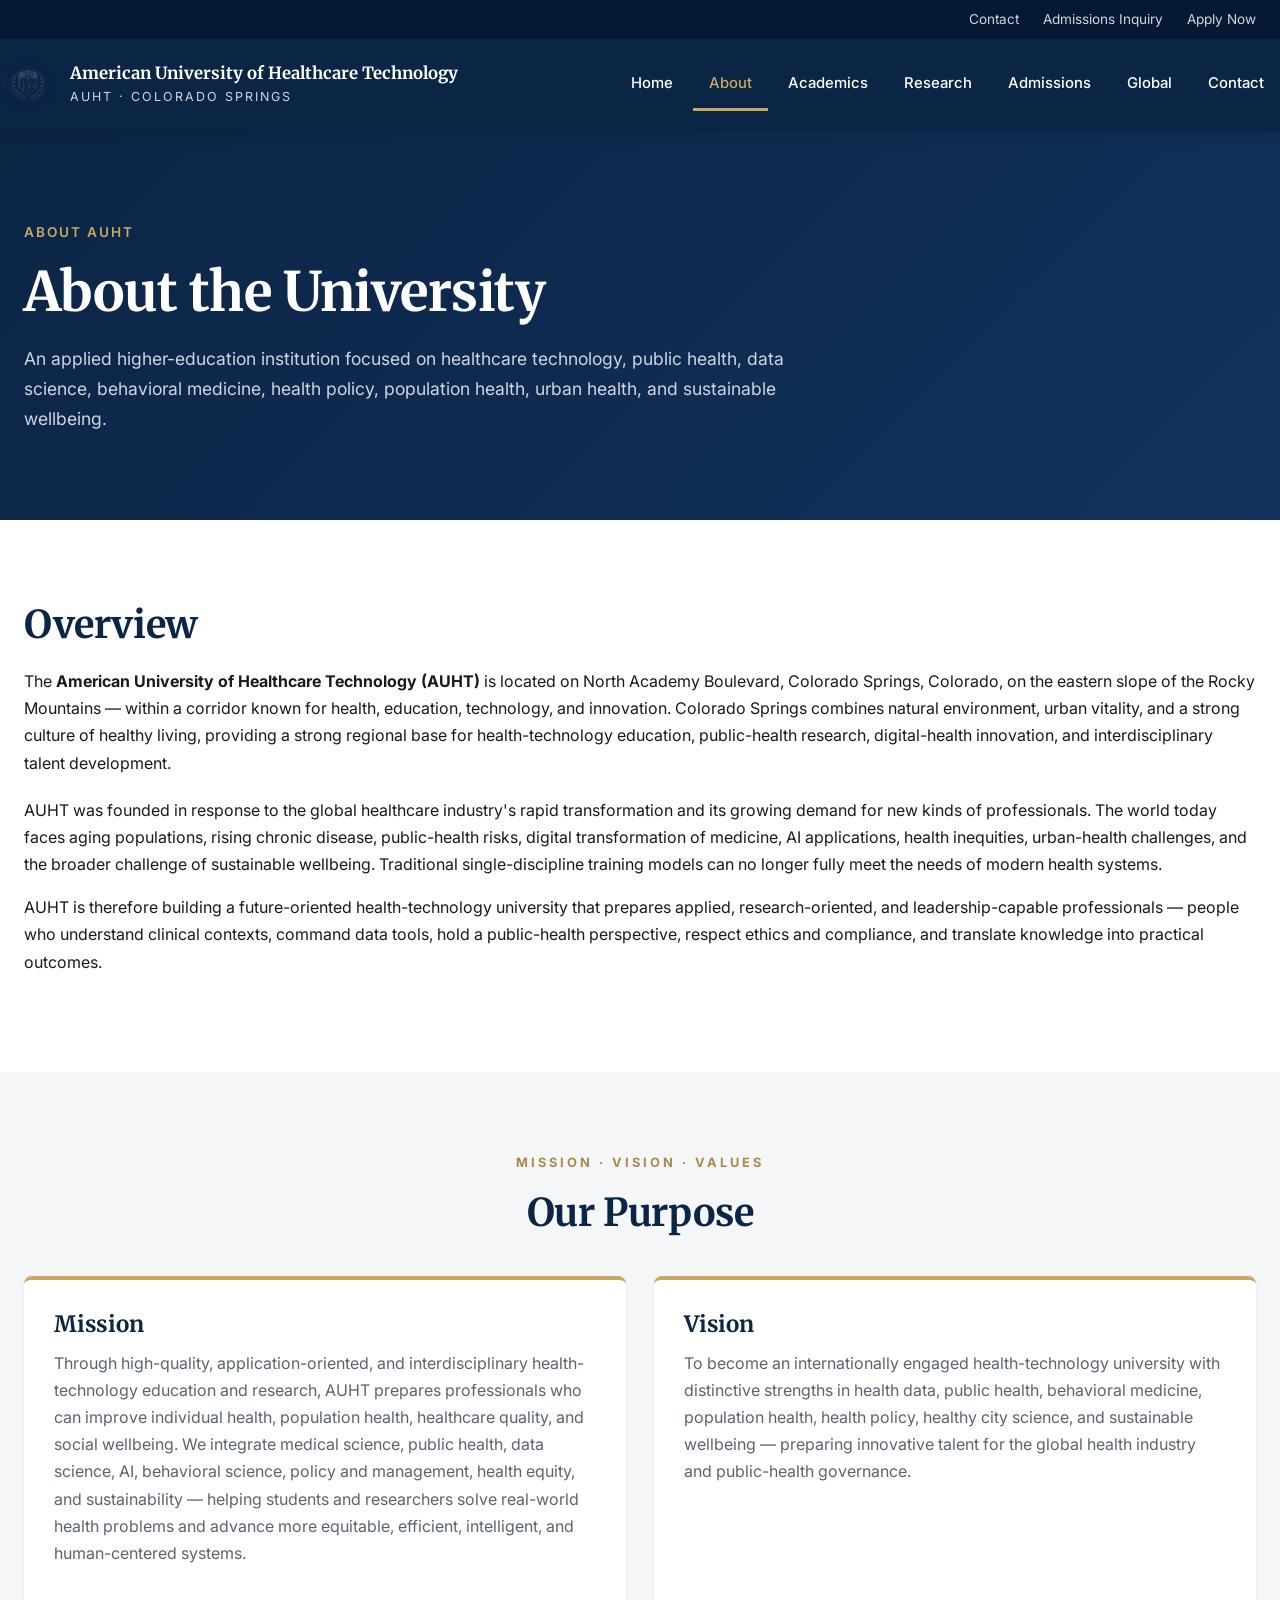
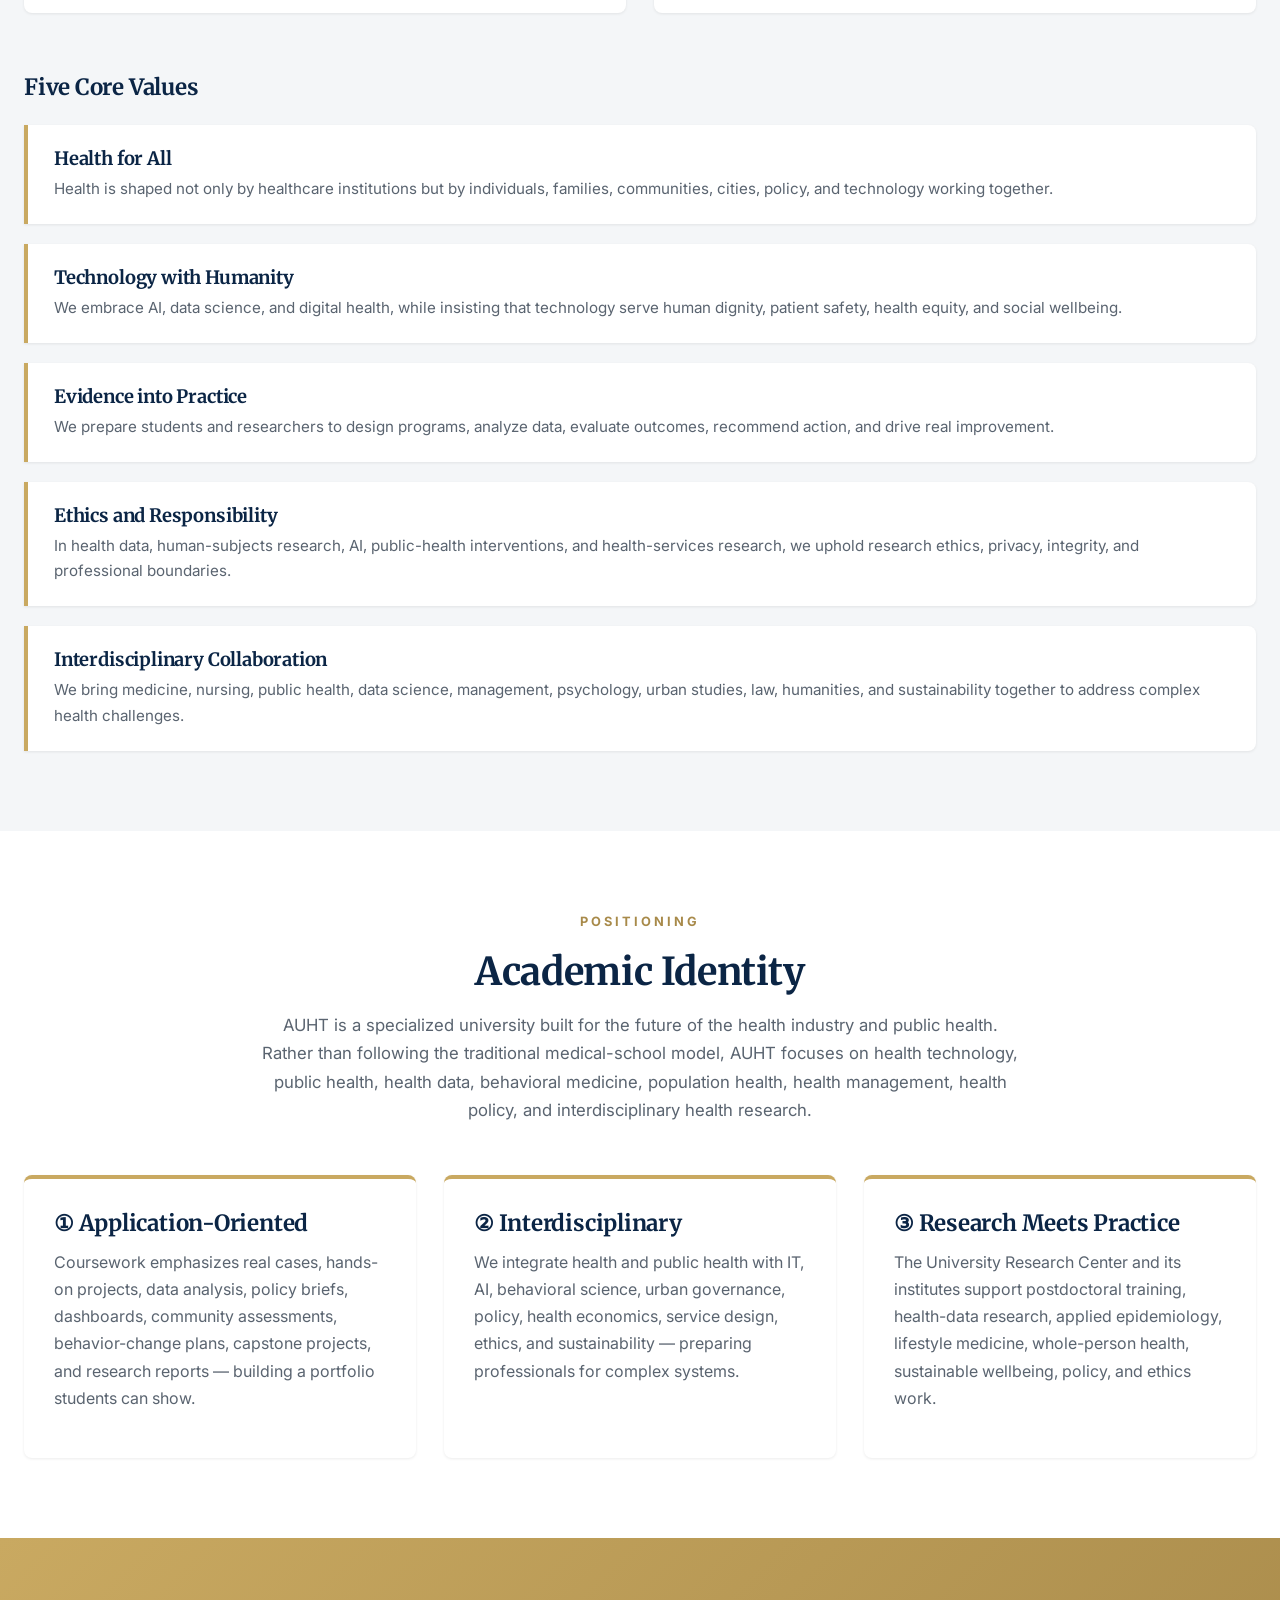
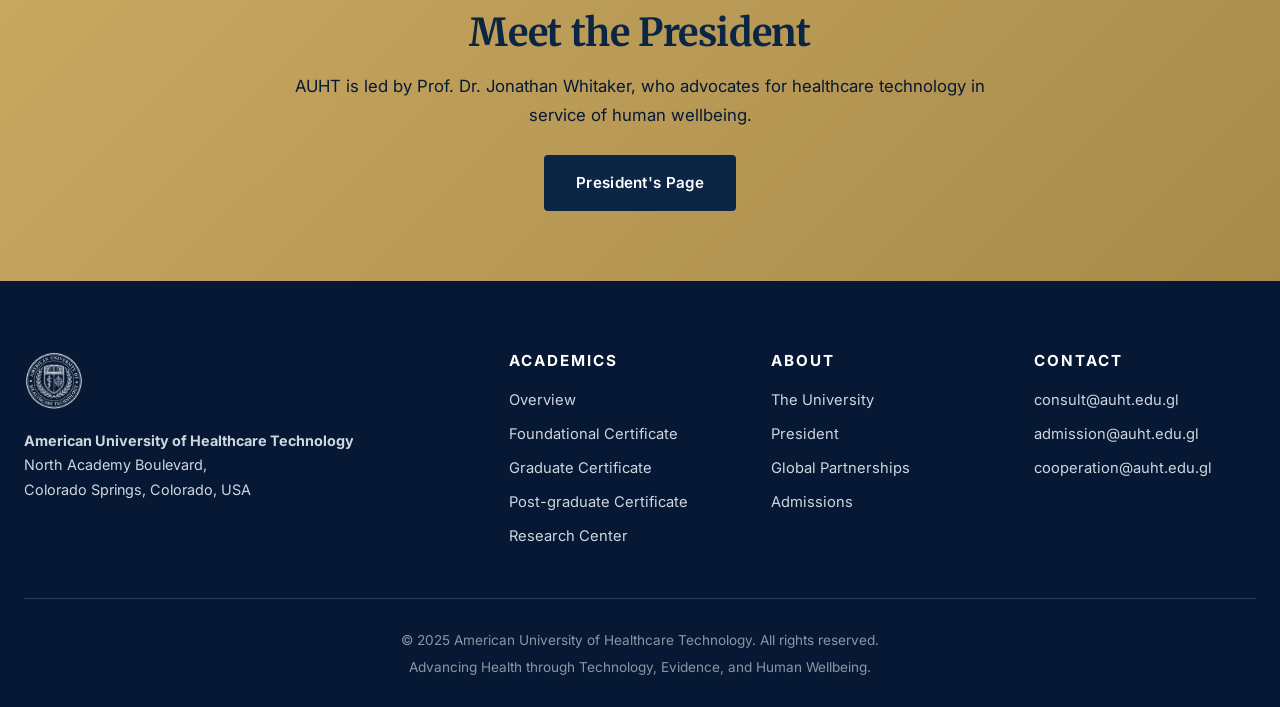
==== commit cef27aa9: "Update about.html" ====
--- a/about.html
+++ b/about.html
@@ -4,6 +4,8 @@
   <meta charset="UTF-8" />
   <meta name="viewport" content="width=device-width, initial-scale=1.0" />
   <title>About AUHT | American University of Healthcare Technology</title>
+  <link rel="icon" type="image/png" href="images/logo.png" />
+  <link rel="apple-touch-icon" href="images/logo.png" />
   <link href="https://fonts.googleapis.com/css2?family=Inter:wght@400;500;600;700&family=Merriweather:wght@700;900&display=swap" rel="stylesheet">
   <link rel="stylesheet" href="css/styles.css" />
 </head>
@@ -52,16 +54,7 @@
     <h2 style="margin-bottom:20px;">Overview</h2>
     <p>The <strong>American University of Healthcare Technology (AUHT)</strong> is located on North Academy Boulevard, Colorado Springs, Colorado, on the eastern slope of the Rocky Mountains — within a corridor known for health, education, technology, and innovation. Colorado Springs combines natural environment, urban vitality, and a strong culture of healthy living, providing a strong regional base for health-technology education, public-health research, digital-health innovation, and interdisciplinary talent development.</p>
 
-    <table class="info-table" style="margin-top:32px;">
-      <tr><th>University Name</th><td>American University of Healthcare Technology</td></tr>
-      <tr><th>Abbreviation</th><td>AUHT</td></tr>
-      <tr><th>Location</th><td>North Academy Boulevard, Colorado Springs, Colorado, United States</td></tr>
-      <tr><th>President</th><td>Prof. Dr. Jonathan Whitaker</td></tr>
-      <tr><th>Positioning</th><td>Healthcare-technology oriented · Applied research oriented · Interdisciplinary education · Globally engaged</td></tr>
-      <tr><th>Core Fields</th><td>Healthcare technology, public health, biomedical informatics, epidemiology, behavioral medicine, health policy and management, population health science, healthy city science, whole-person health, sustainable wellbeing</td></tr>
-    </table>
-
-    <p style="margin-top:32px;">AUHT was founded in response to the global healthcare industry's rapid transformation and its growing demand for new kinds of professionals. The world today faces aging populations, rising chronic disease, public-health risks, digital transformation of medicine, AI applications, health inequities, urban-health challenges, and the broader challenge of sustainable wellbeing. Traditional single-discipline training models can no longer fully meet the needs of modern health systems.</p>
+    <p style="margin-top:20px;">AUHT was founded in response to the global healthcare industry's rapid transformation and its growing demand for new kinds of professionals. The world today faces aging populations, rising chronic disease, public-health risks, digital transformation of medicine, AI applications, health inequities, urban-health challenges, and the broader challenge of sustainable wellbeing. Traditional single-discipline training models can no longer fully meet the needs of modern health systems.</p>
 
     <p>AUHT is therefore building a future-oriented health-technology university that prepares applied, research-oriented, and leadership-capable professionals — people who understand clinical contexts, command data tools, hold a public-health perspective, respect ethics and compliance, and translate knowledge into practical outcomes.</p>
   </div>
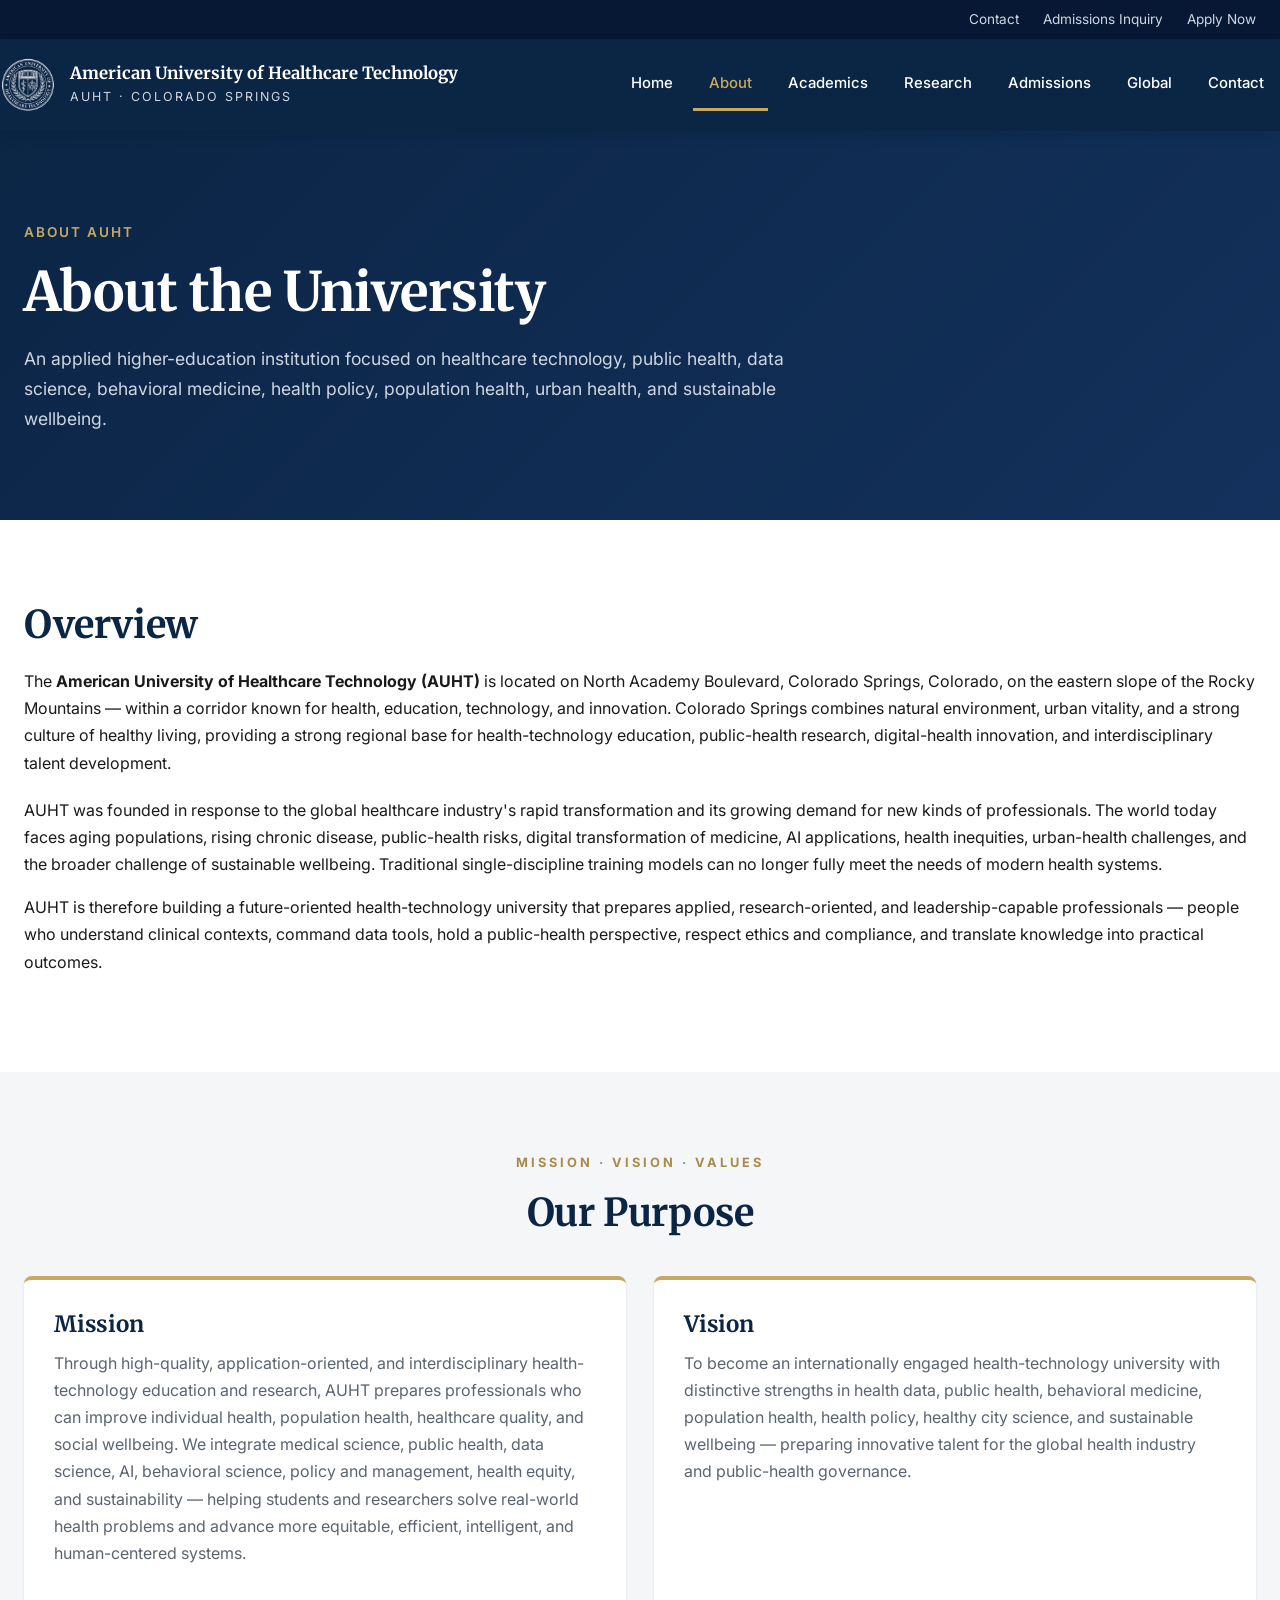
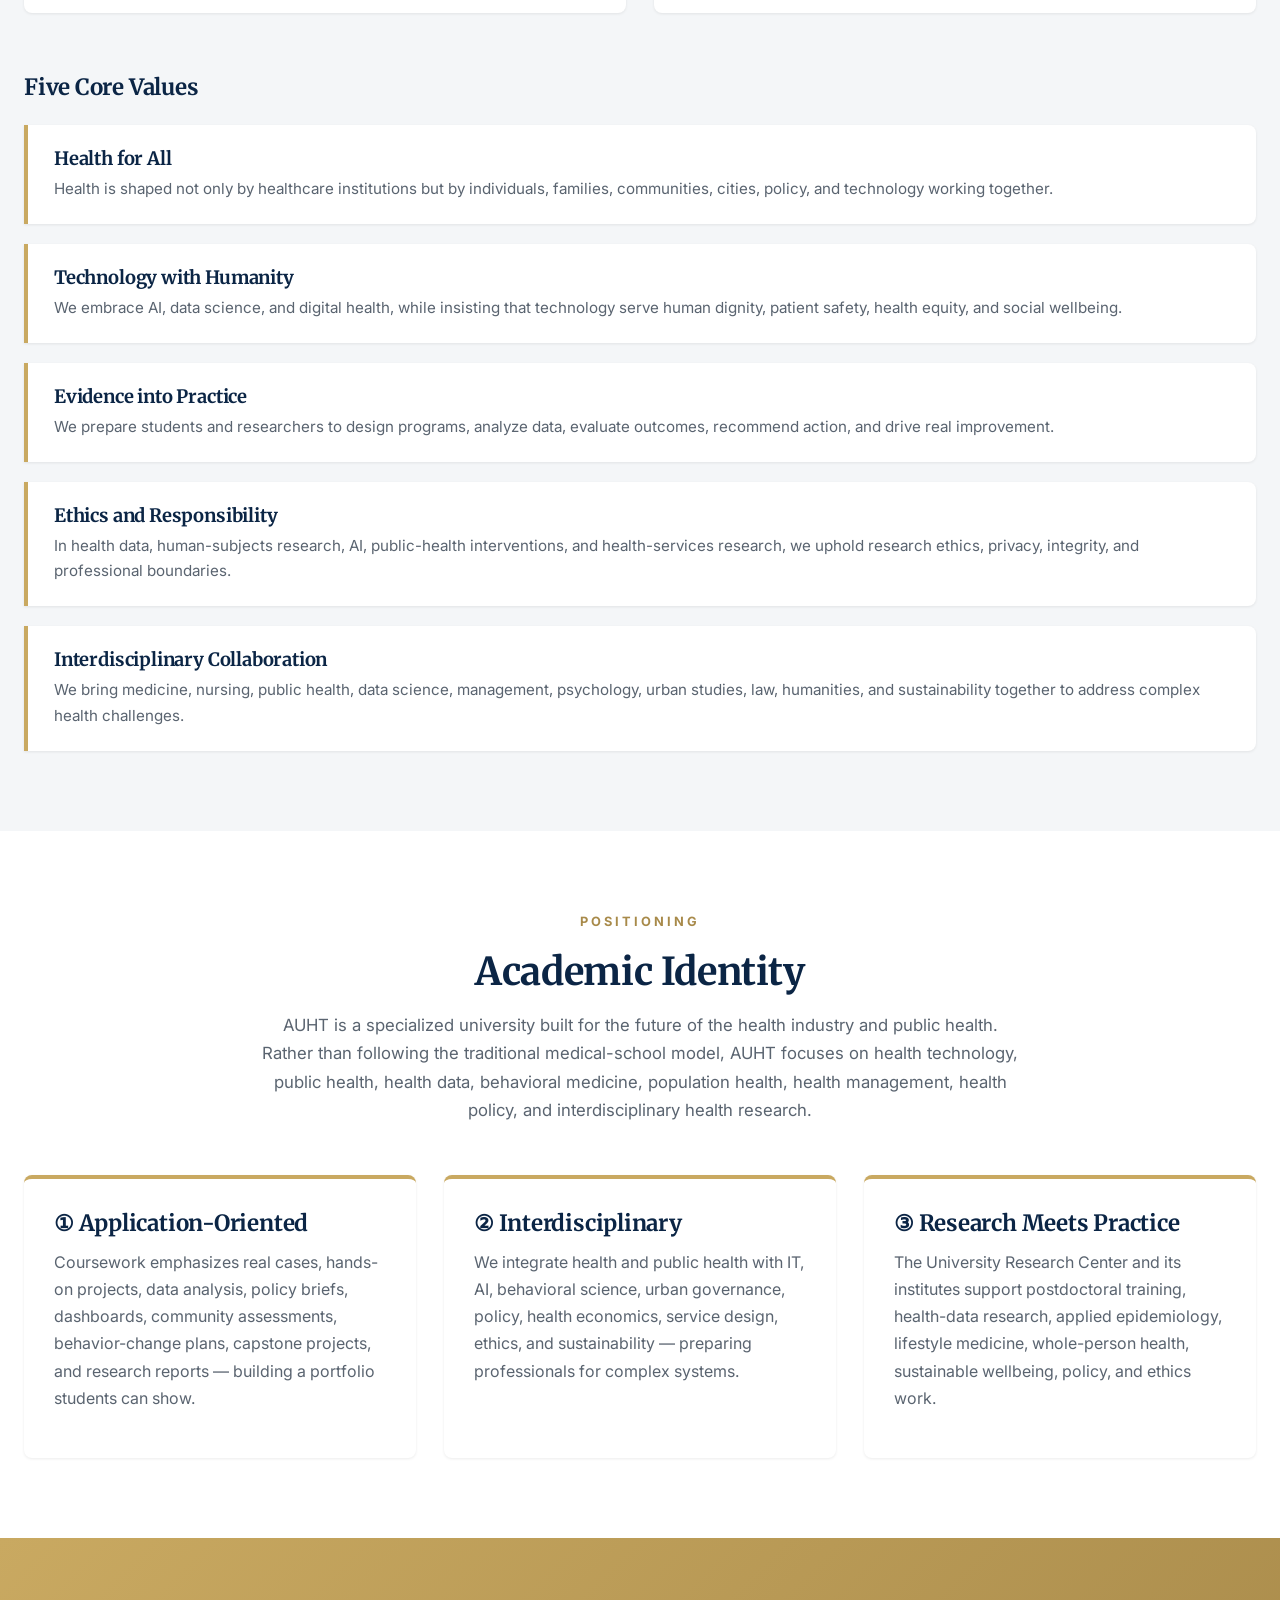
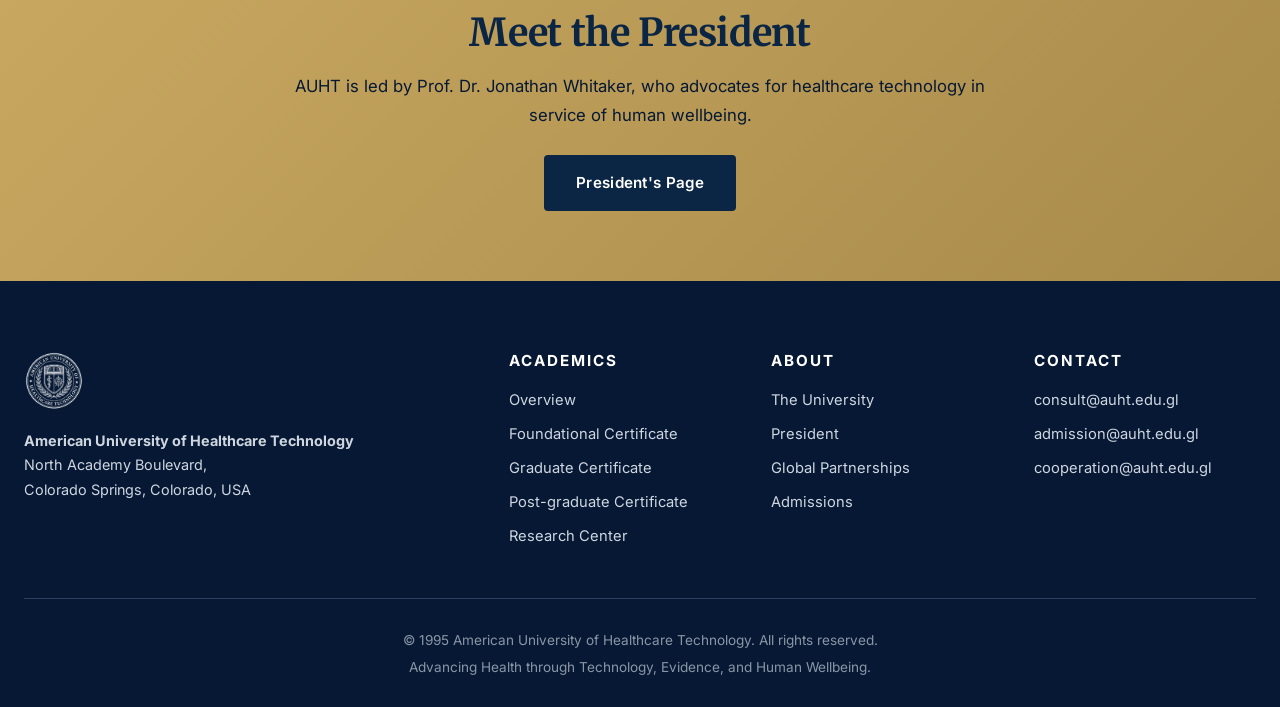
==== commit 40518a28: "Update about.html" ====
--- a/about.html
+++ b/about.html
@@ -138,7 +138,7 @@
       </ul></div>
     </div>
     <div class="footer-bottom">
-      <p>© 2025 American University of Healthcare Technology. All rights reserved.</p>
+      <p>© 1995 American University of Healthcare Technology. All rights reserved.</p>
       <p>Advancing Health through Technology, Evidence, and Human Wellbeing.</p>
     </div>
   </div>
--- a/css/styles.css
+++ b/css/styles.css
@@ -105,7 +105,11 @@
 }
 .header-inner { display: flex; align-items: center; justify-content: space-between; padding: 18px 0; }
 .brand { display: flex; align-items: center; gap: 14px; }
-.brand img { height: 56px; width: auto; }
+.brand img {
+  height: 56px;
+  width: auto;
+  filter: brightness(0) invert(1);
+}
 .brand-text .name-en { font-family: var(--font-serif); font-size: 1.05rem; font-weight: 700; line-height: 1.2; color: #fff; }
 .brand-text .name-sub { font-size: 0.78rem; color: #cfd6e0; letter-spacing: 2px; text-transform: uppercase; margin-top: 2px; }
 
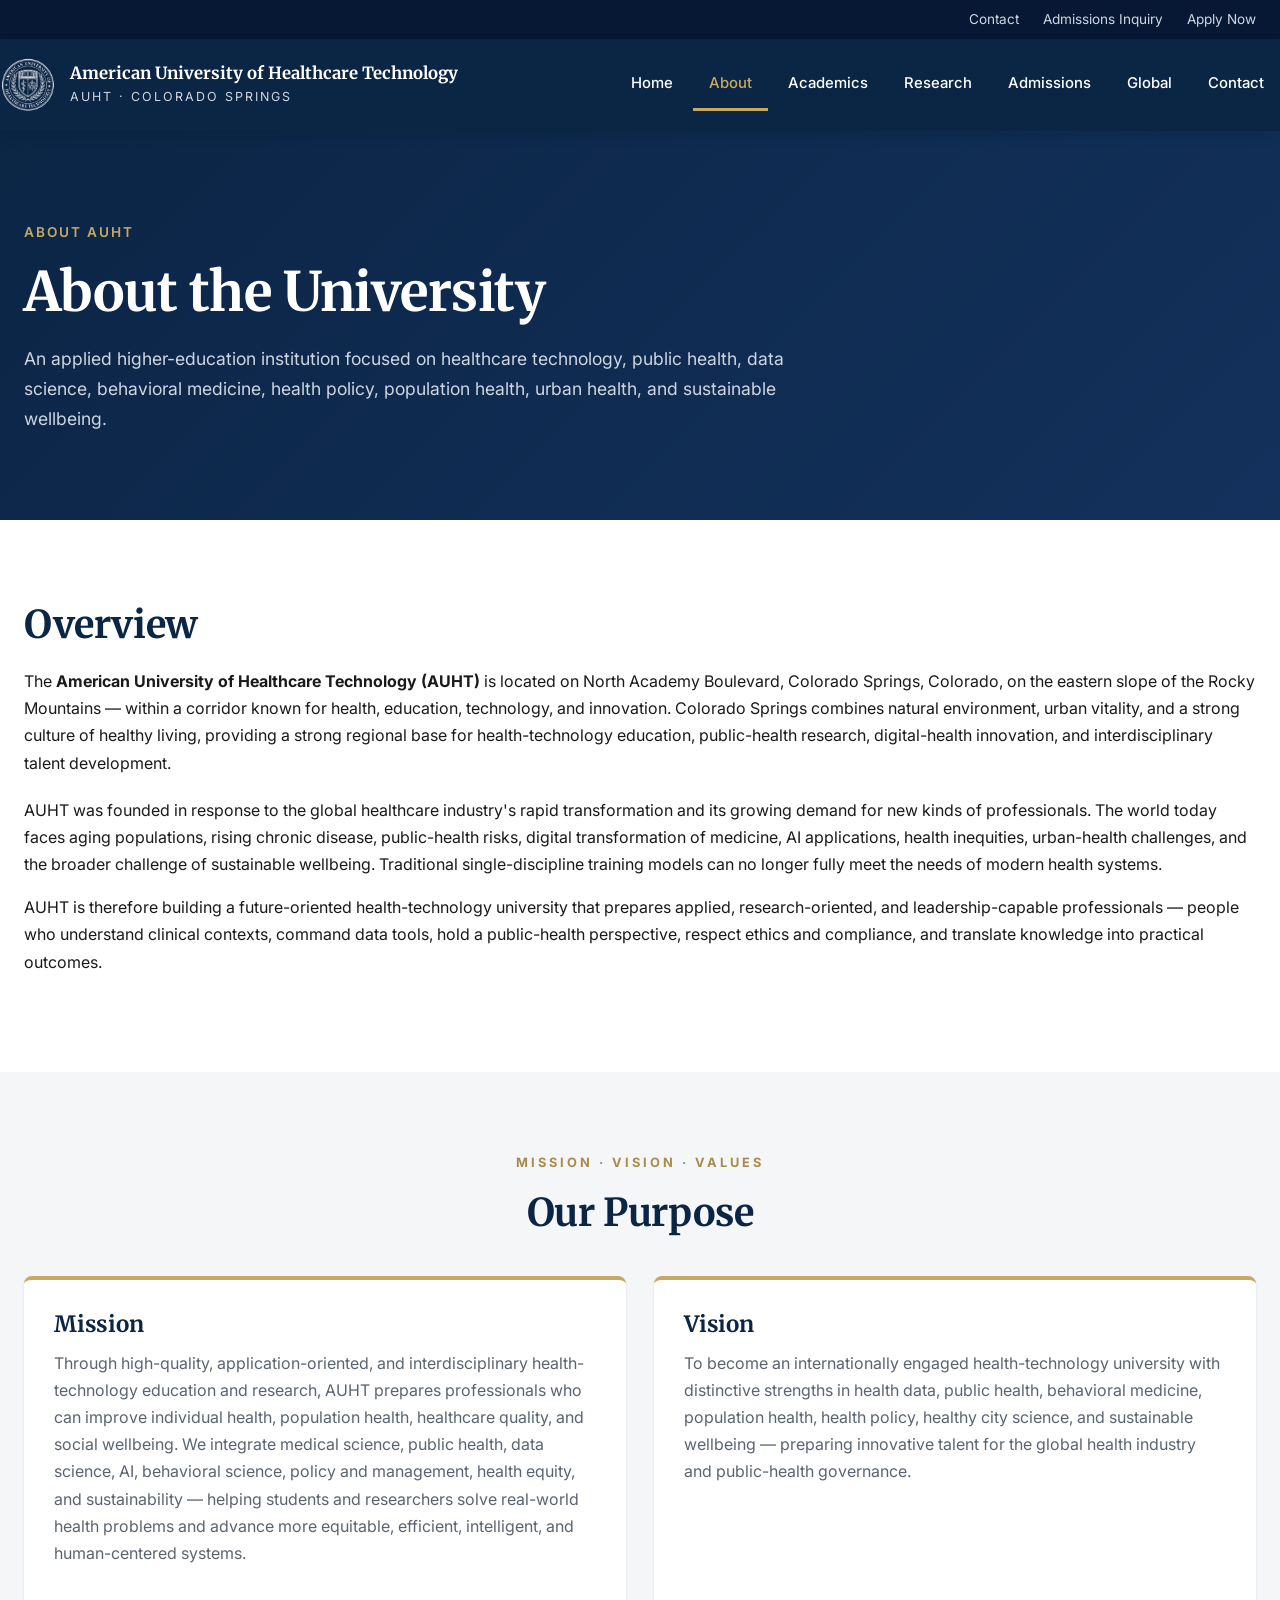
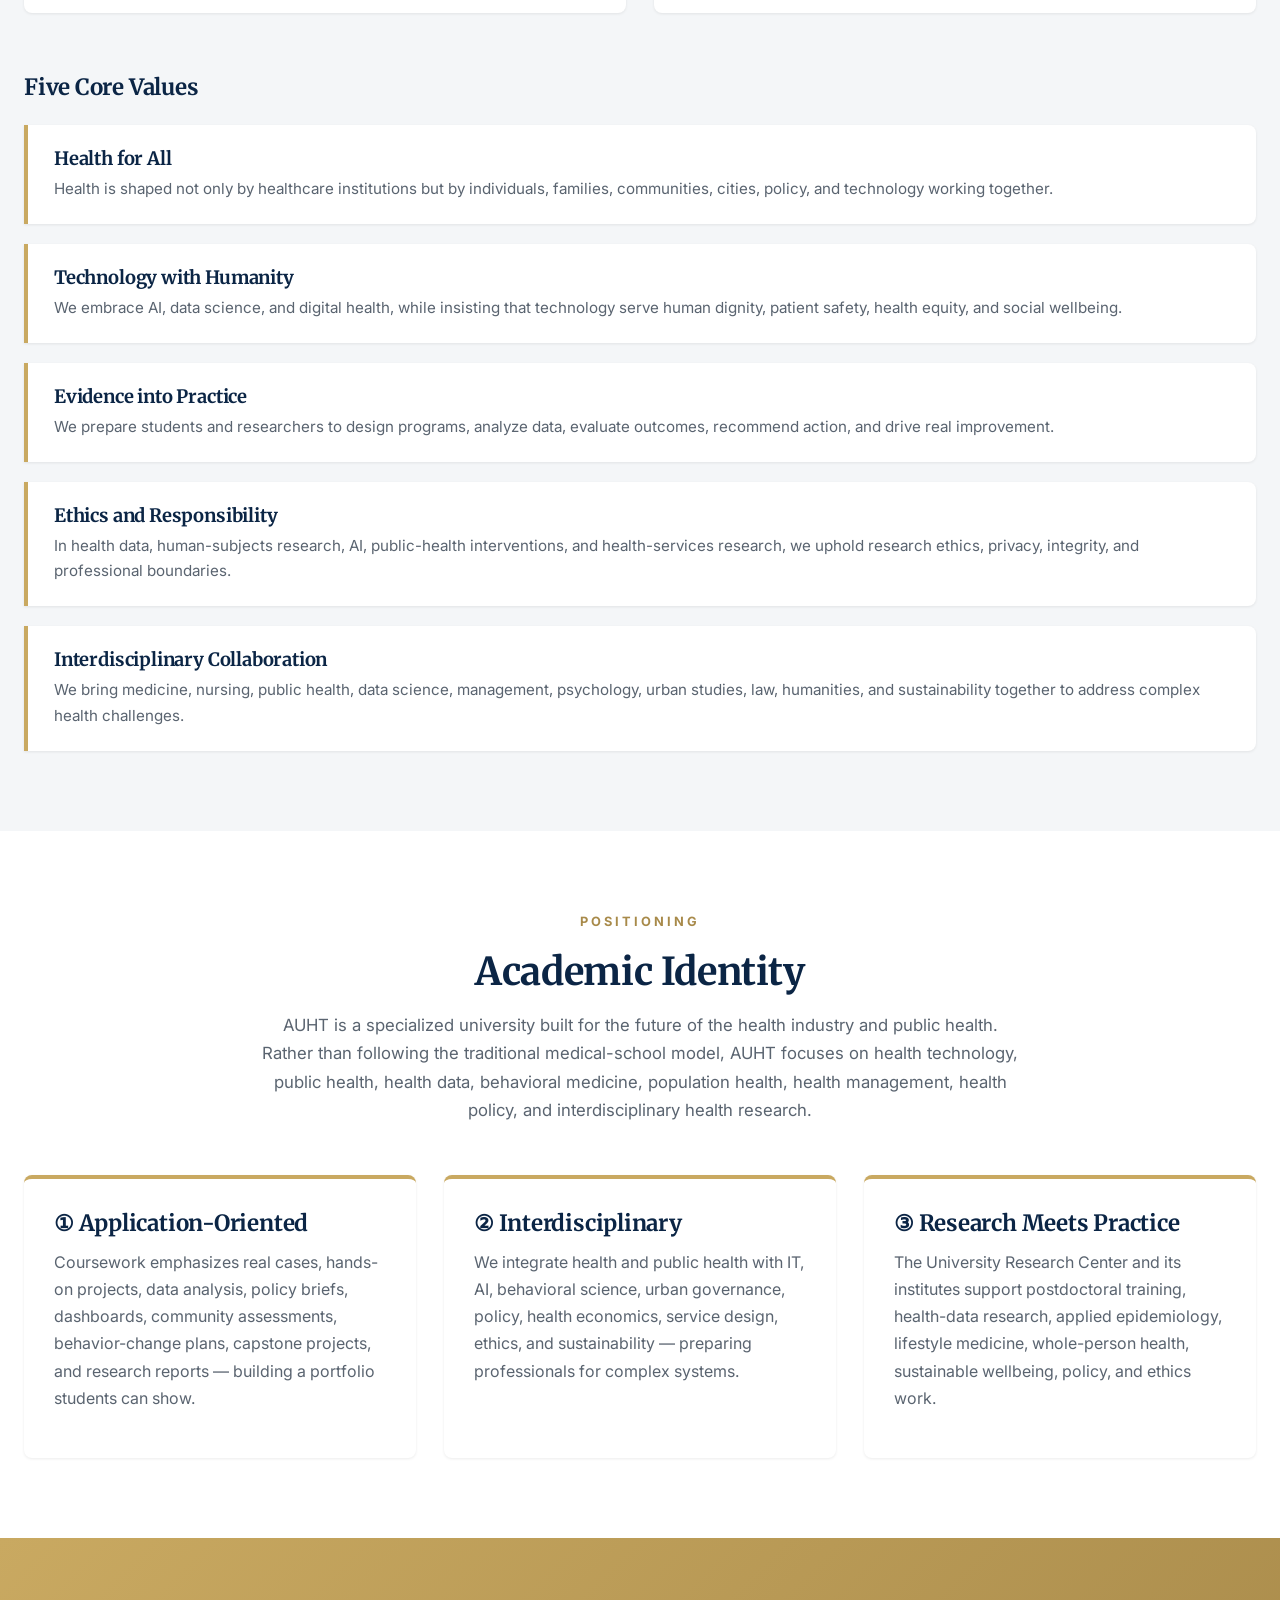
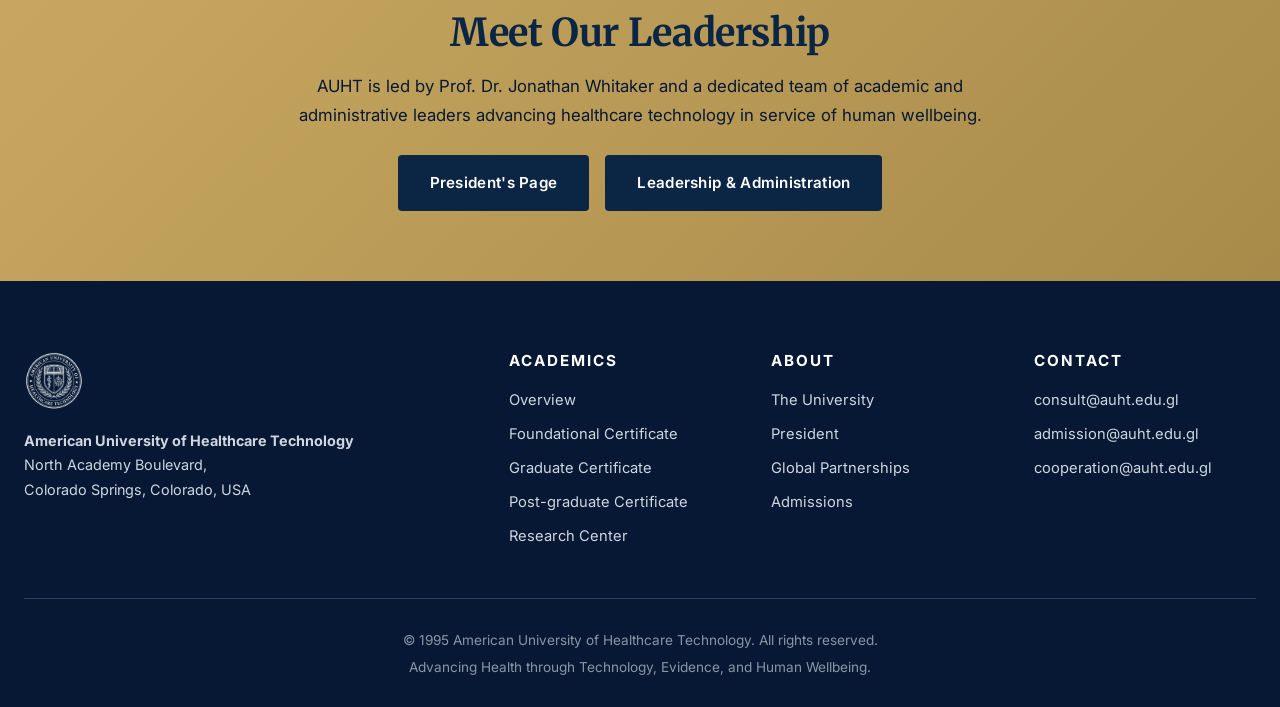
==== commit f54cf50c: "Update about.html" ====
--- a/about.html
+++ b/about.html
@@ -106,9 +106,10 @@
 </section>
 
 <section class="cta-banner">
-  <h2>Meet the President</h2>
-  <p>AUHT is led by Prof. Dr. Jonathan Whitaker, who advocates for healthcare technology in service of human wellbeing.</p>
+  <h2>Meet Our Leadership</h2>
+  <p>AUHT is led by Prof. Dr. Jonathan Whitaker and a dedicated team of academic and administrative leaders advancing healthcare technology in service of human wellbeing.</p>
   <a href="president.html" class="btn btn-dark">President's Page</a>
+  <a href="leadership.html" class="btn btn-dark" style="margin-left:12px;">Leadership & Administration</a>
 </section>
 
 <footer class="site-footer">
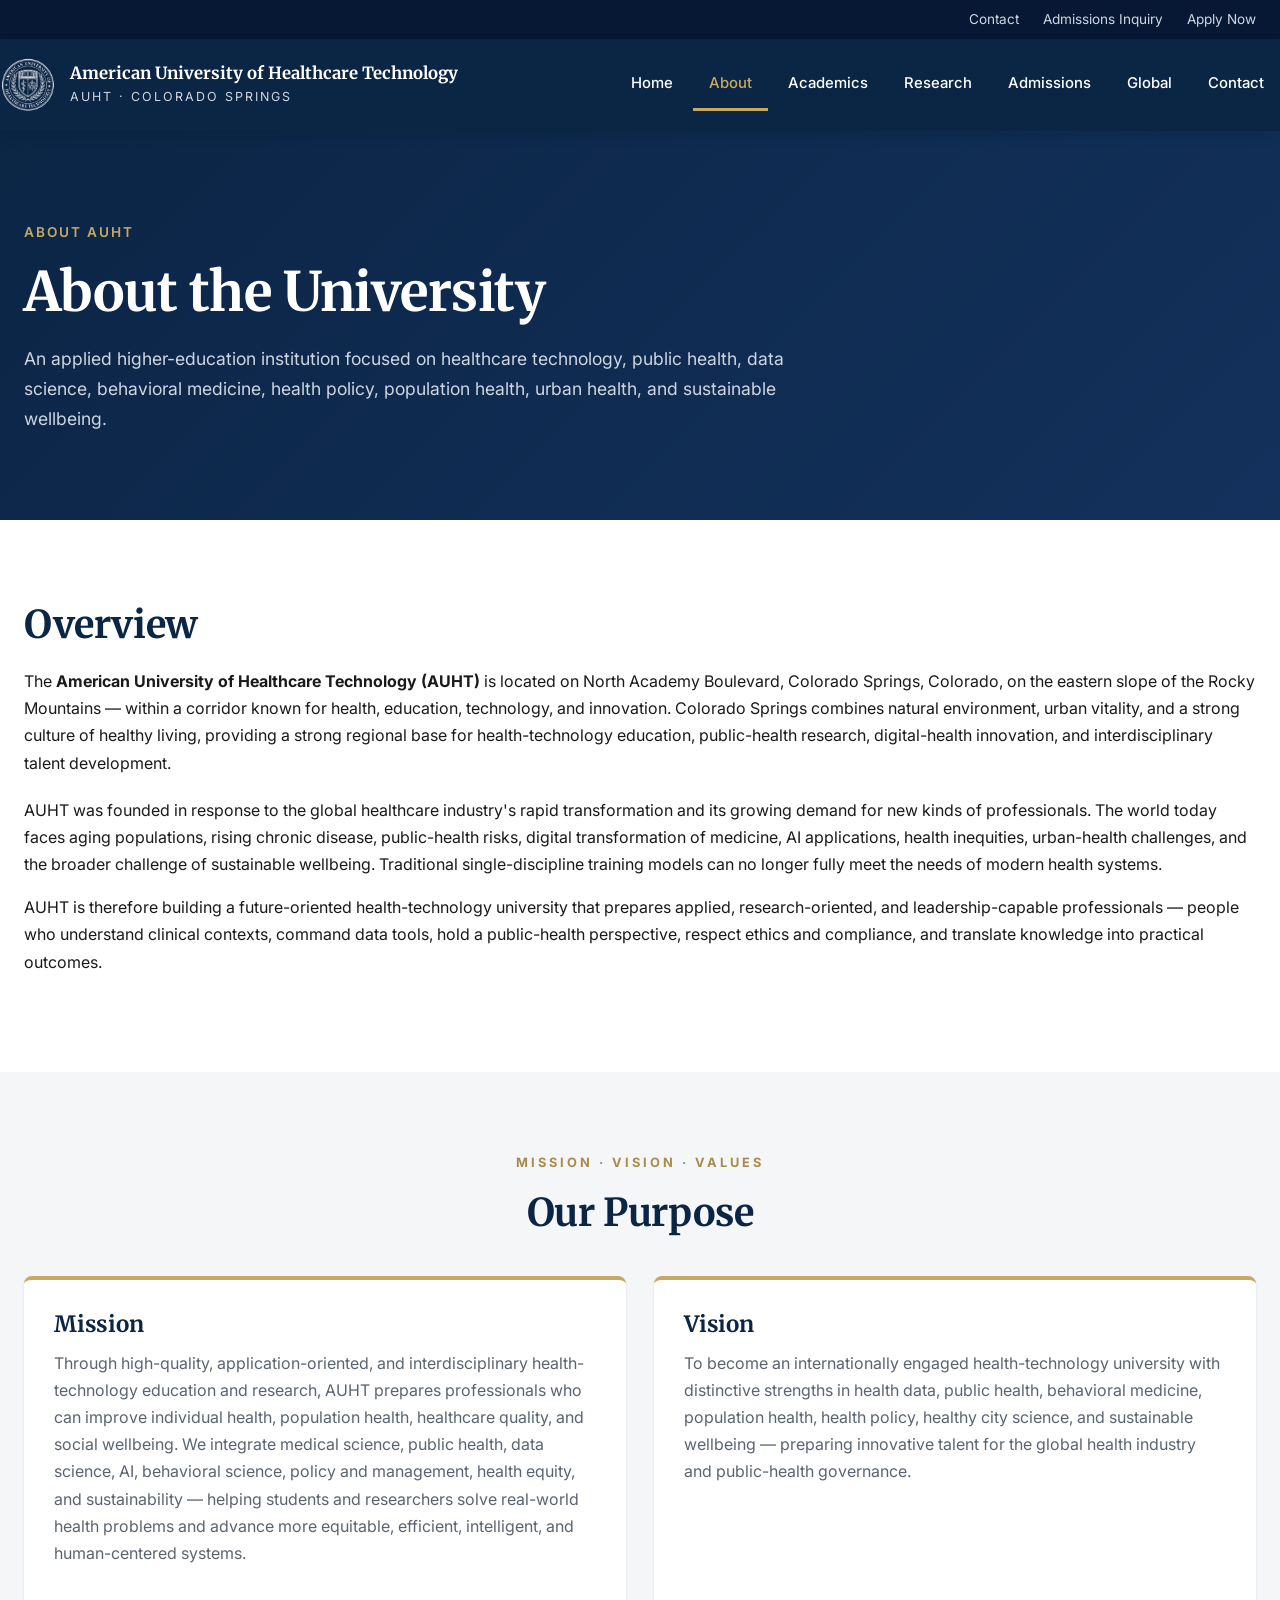
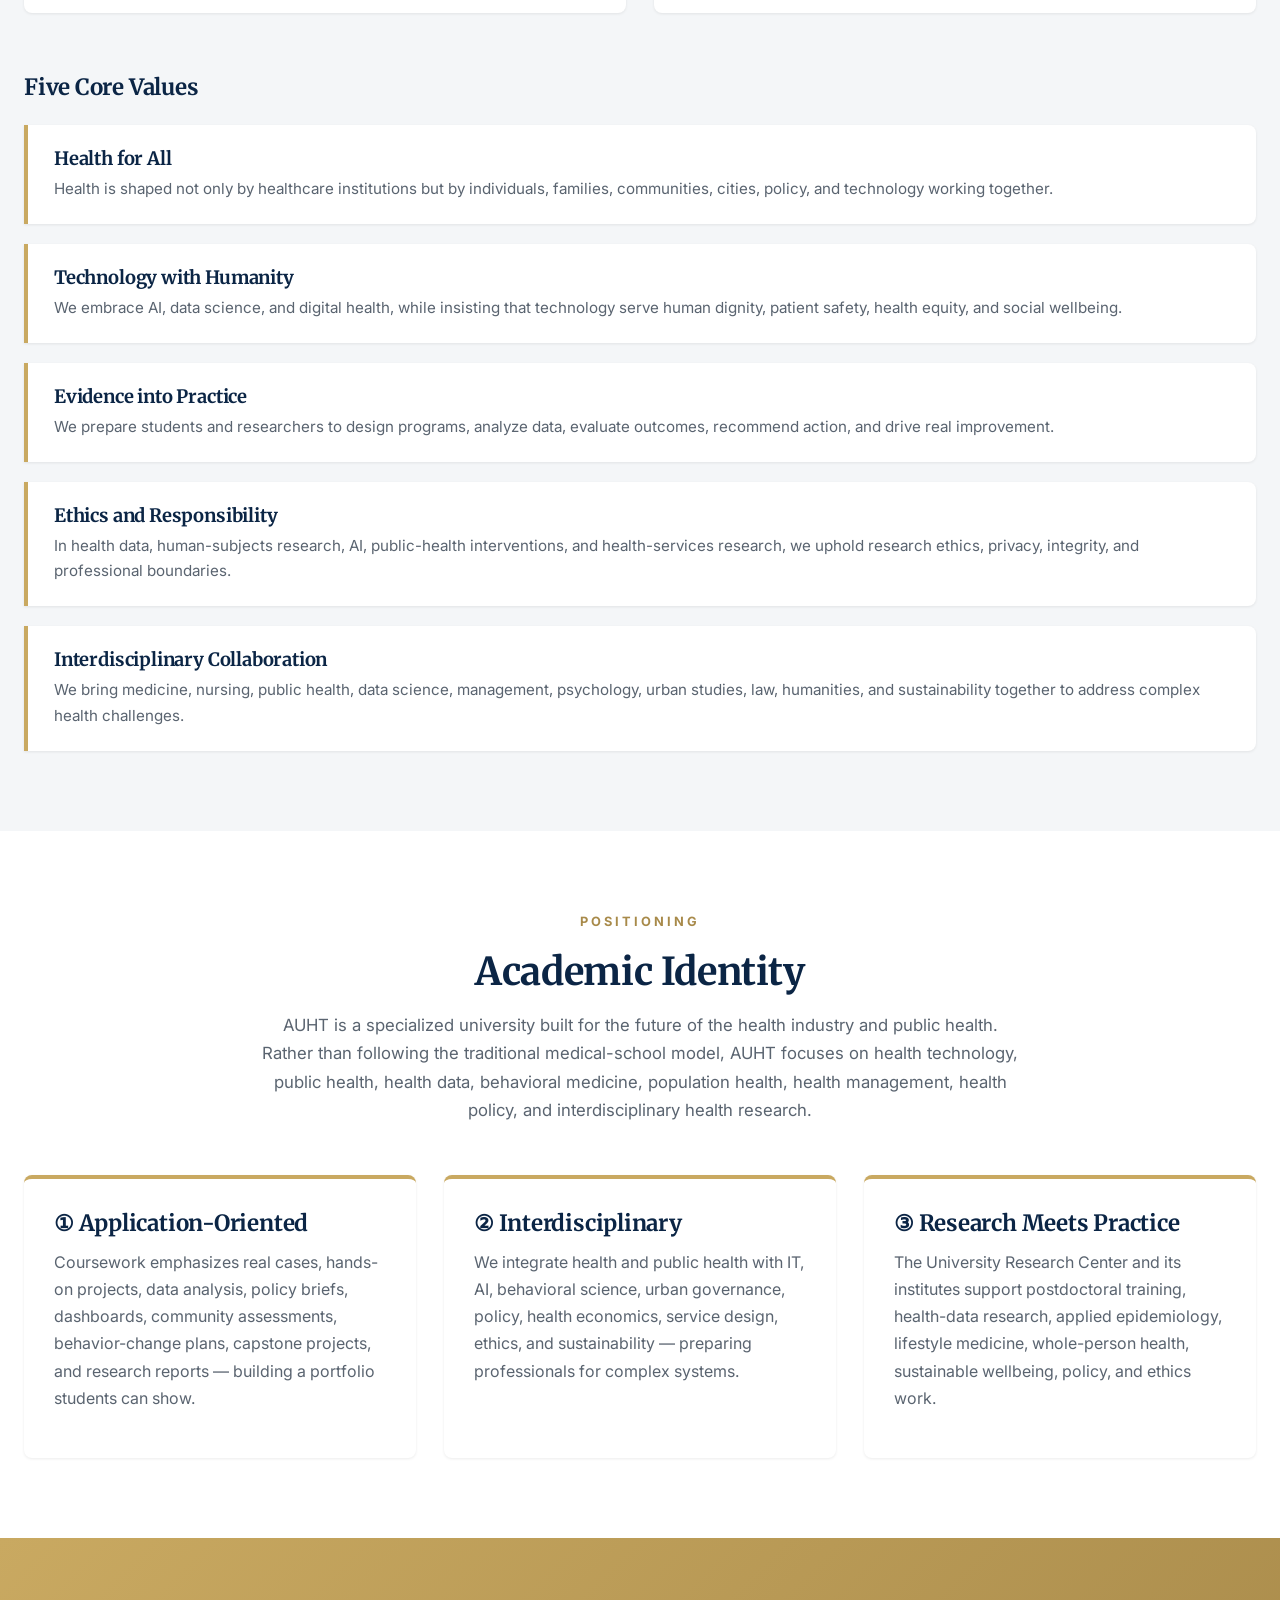
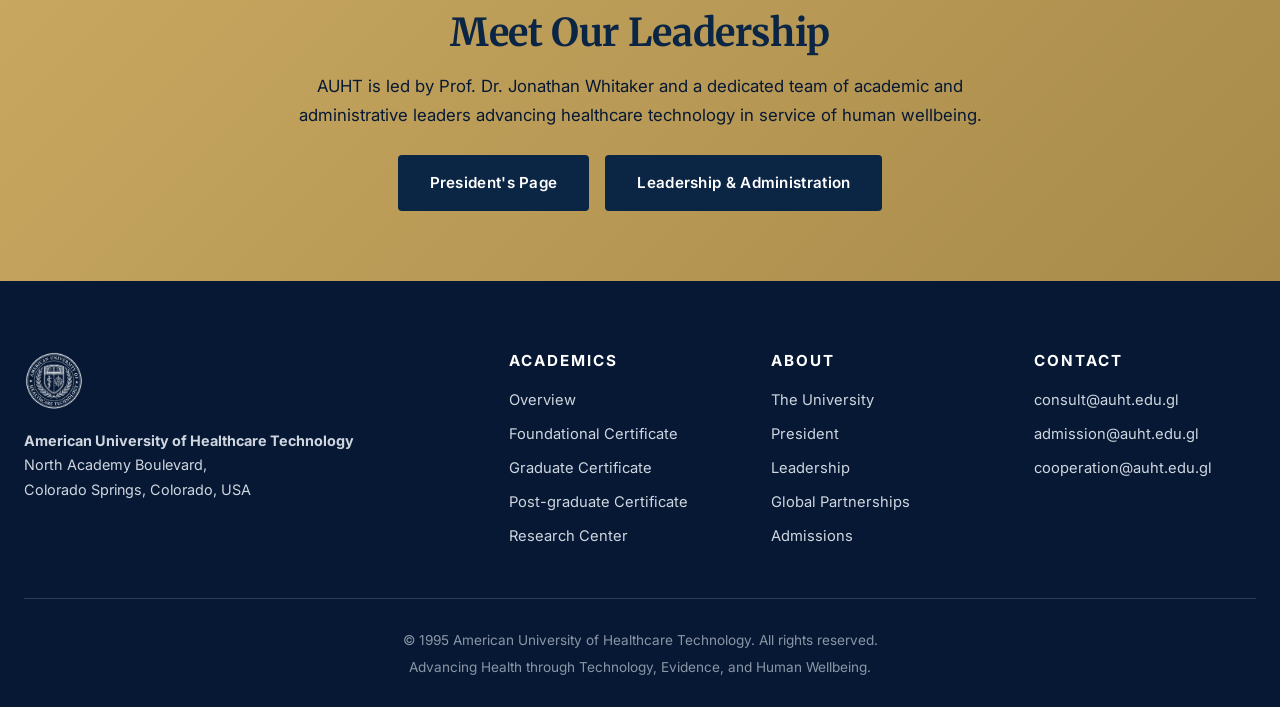
==== commit 401c61de: "Update about.html" ====
--- a/about.html
+++ b/about.html
@@ -129,6 +129,7 @@
       <div><h4>About</h4><ul>
         <li><a href="about.html">The University</a></li>
         <li><a href="president.html">President</a></li>
+        <li><a href="leadership.html">Leadership</a></li>
         <li><a href="global.html">Global Partnerships</a></li>
         <li><a href="admissions.html">Admissions</a></li>
       </ul></div>
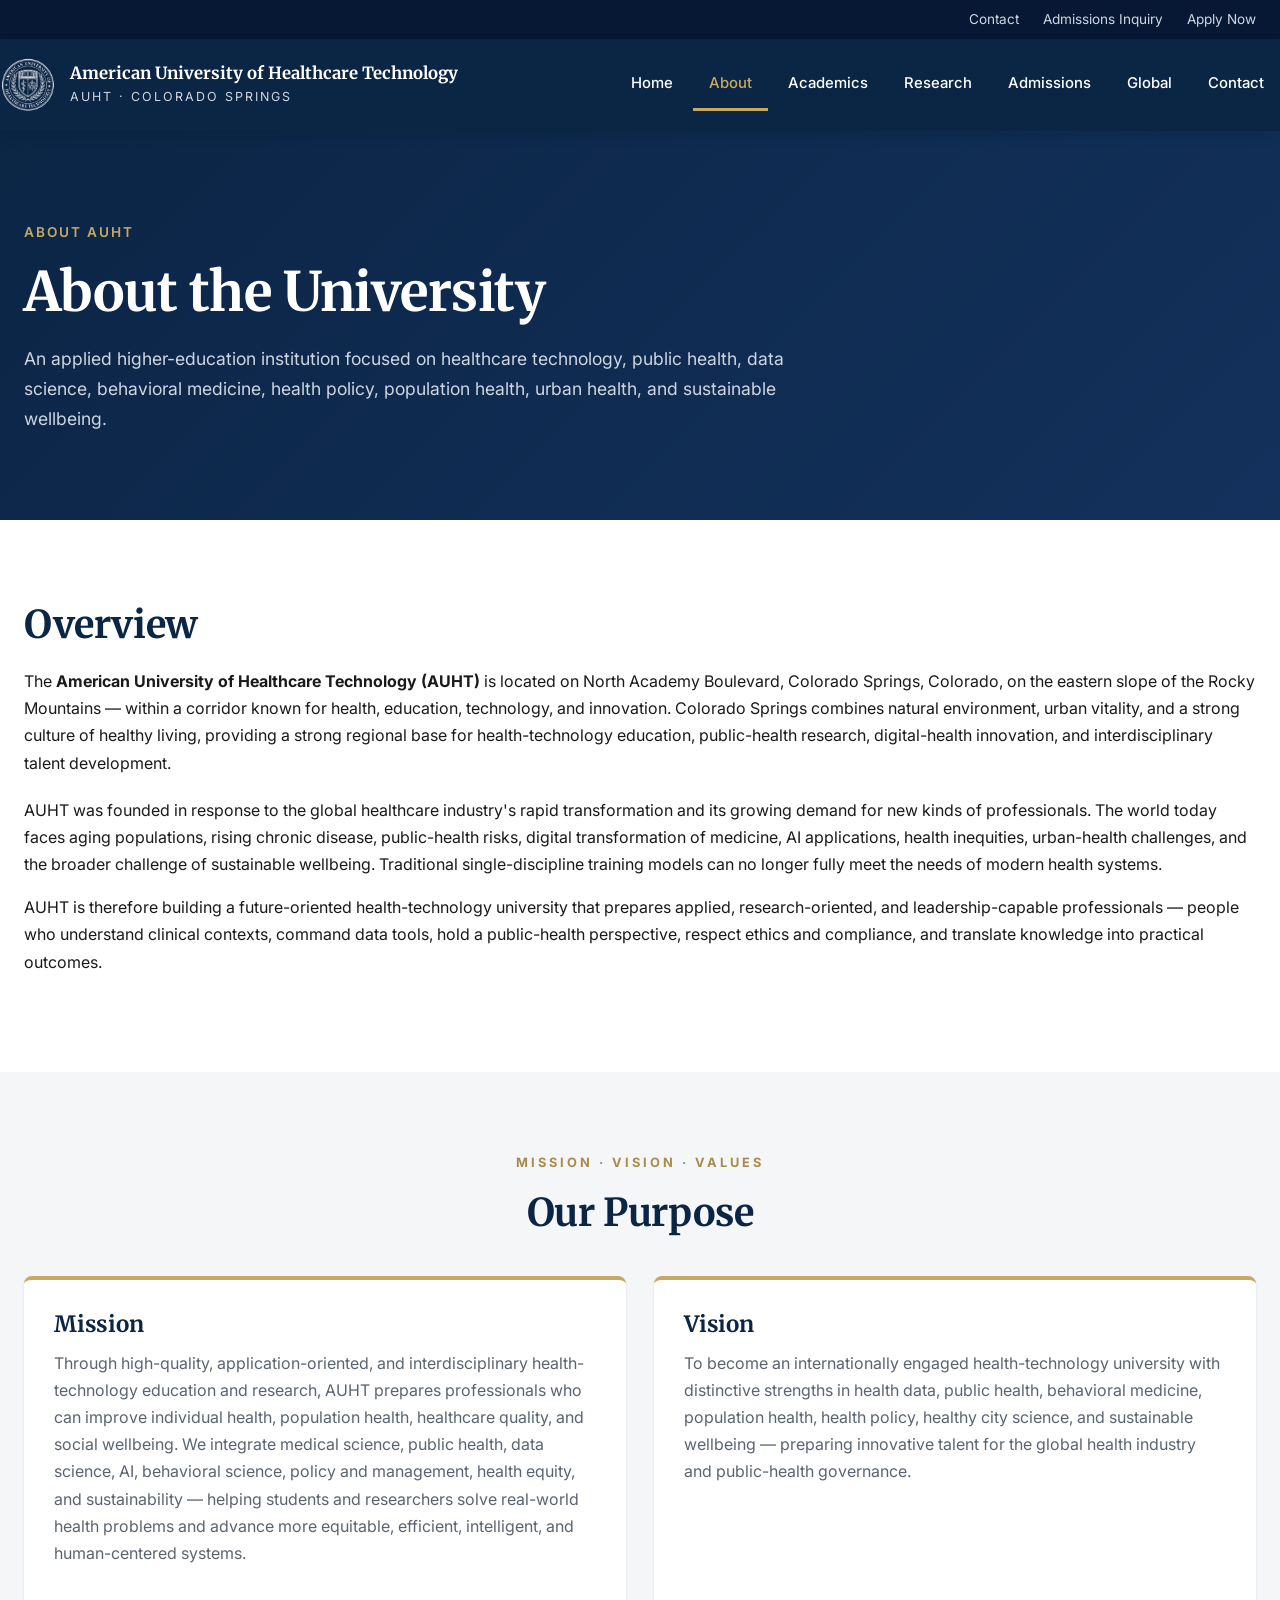
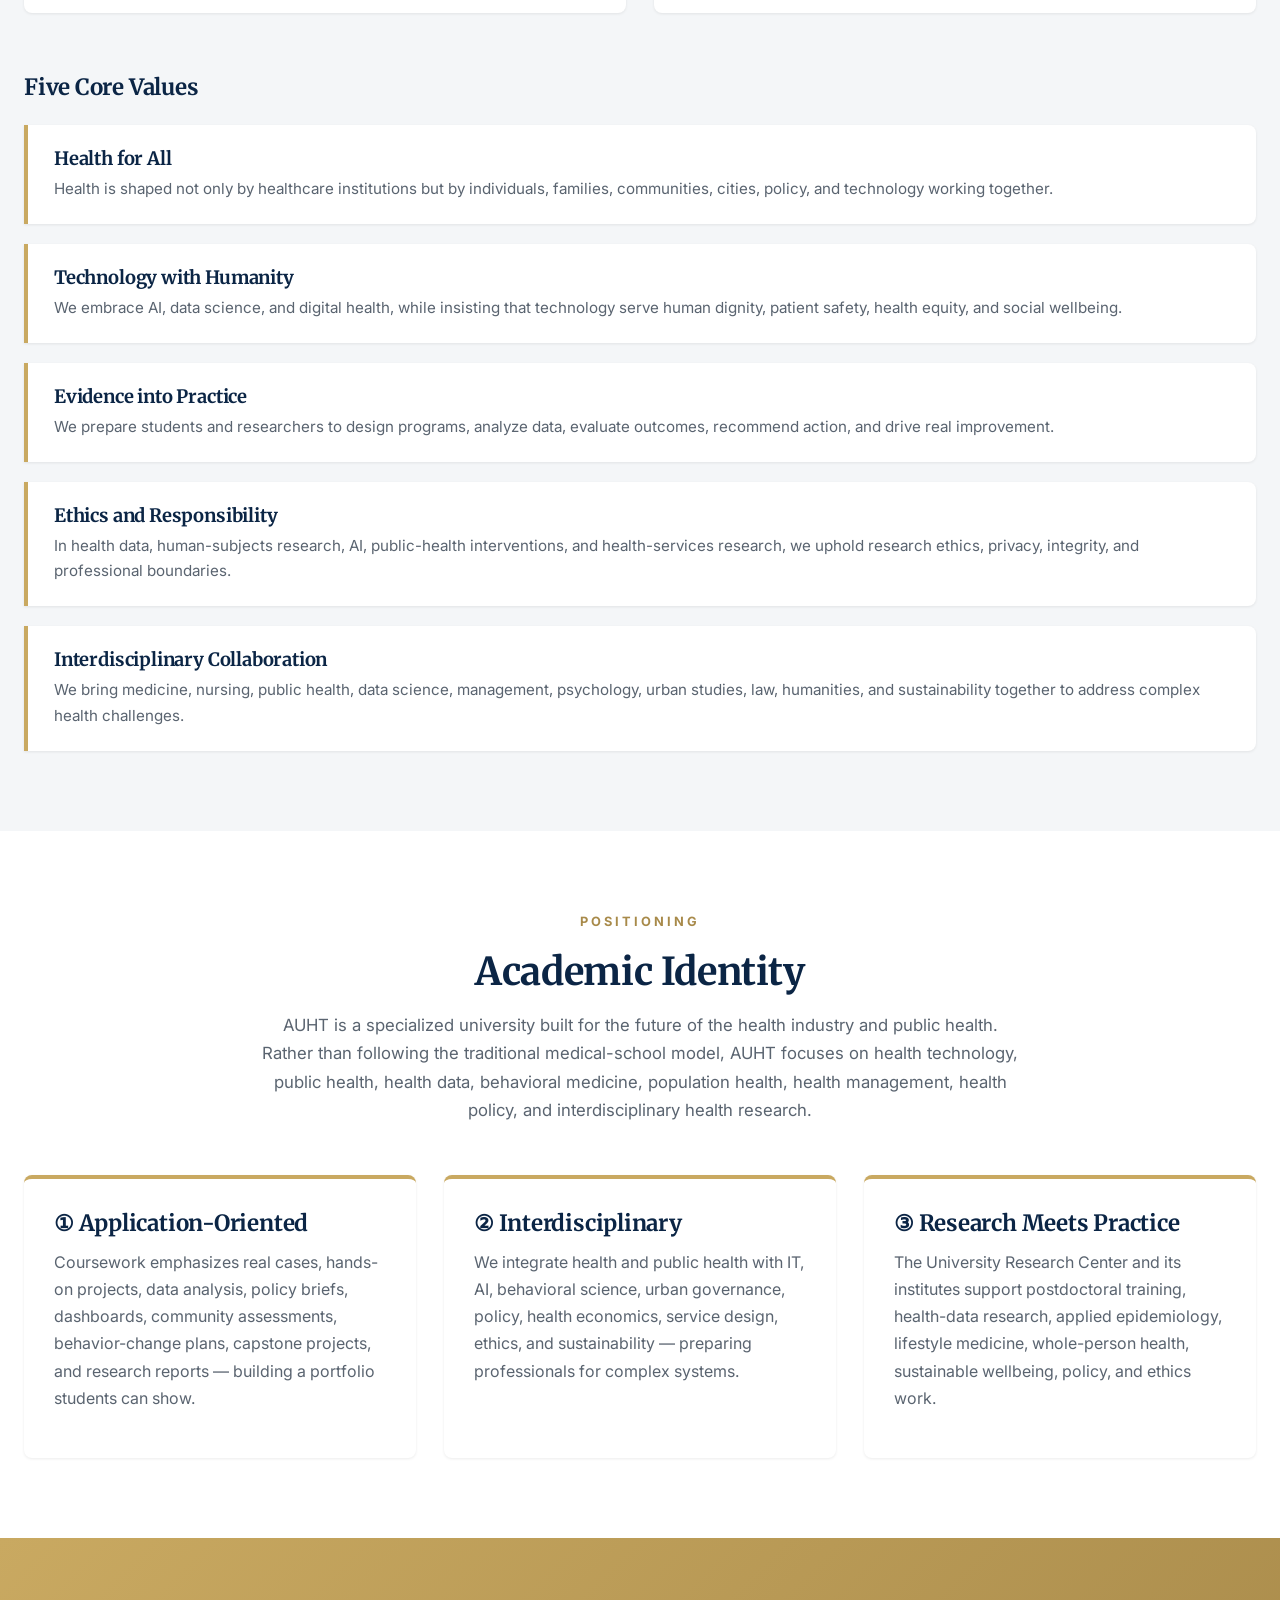
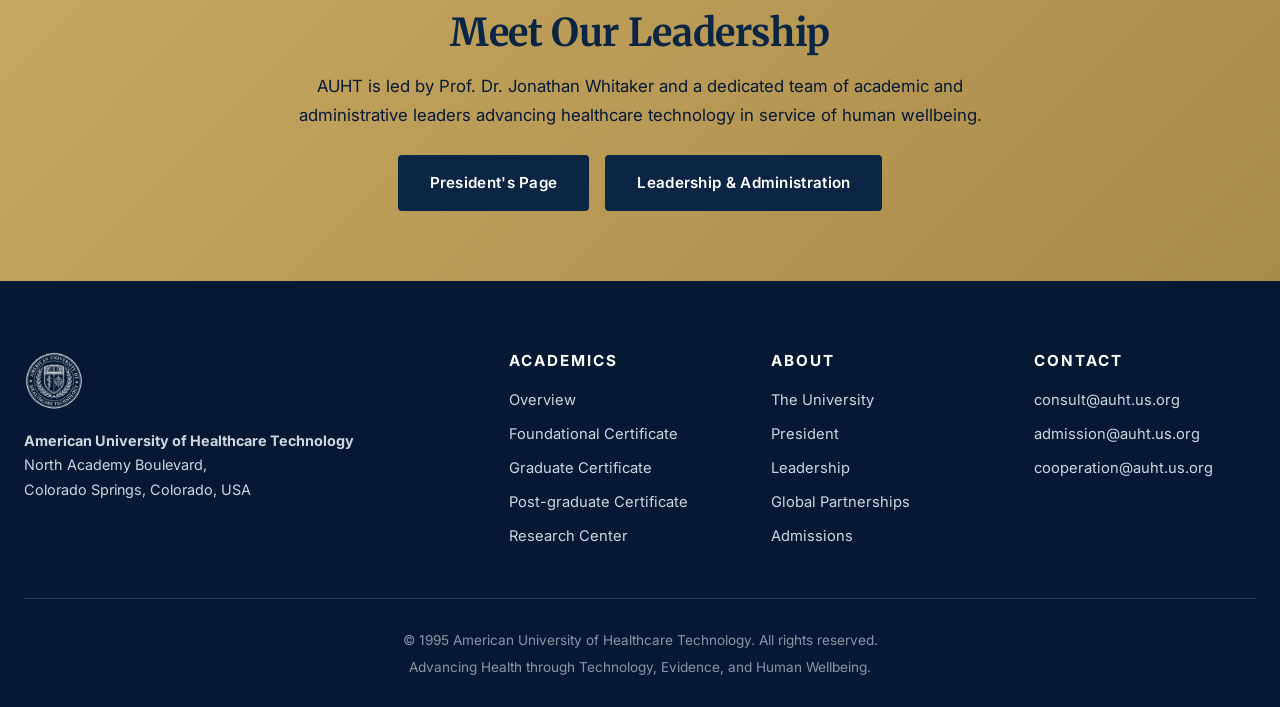
==== commit 10c1e8c5: "Update about.html" ====
--- a/about.html
+++ b/about.html
@@ -134,9 +134,9 @@
         <li><a href="admissions.html">Admissions</a></li>
       </ul></div>
       <div><h4>Contact</h4><ul>
-        <li><a href="mailto:consult@auht.edu.gl">consult@auht.edu.gl</a></li>
-        <li><a href="mailto:admission@auht.edu.gl">admission@auht.edu.gl</a></li>
-        <li><a href="mailto:cooperation@auht.edu.gl">cooperation@auht.edu.gl</a></li>
+        <li><a href="mailto:consult@auht.us.org">consult@auht.us.org</a></li>
+        <li><a href="mailto:admission@auht.us.org">admission@auht.us.org</a></li>
+        <li><a href="mailto:cooperation@auht.us.org">cooperation@auht.us.org</a></li>
       </ul></div>
     </div>
     <div class="footer-bottom">
